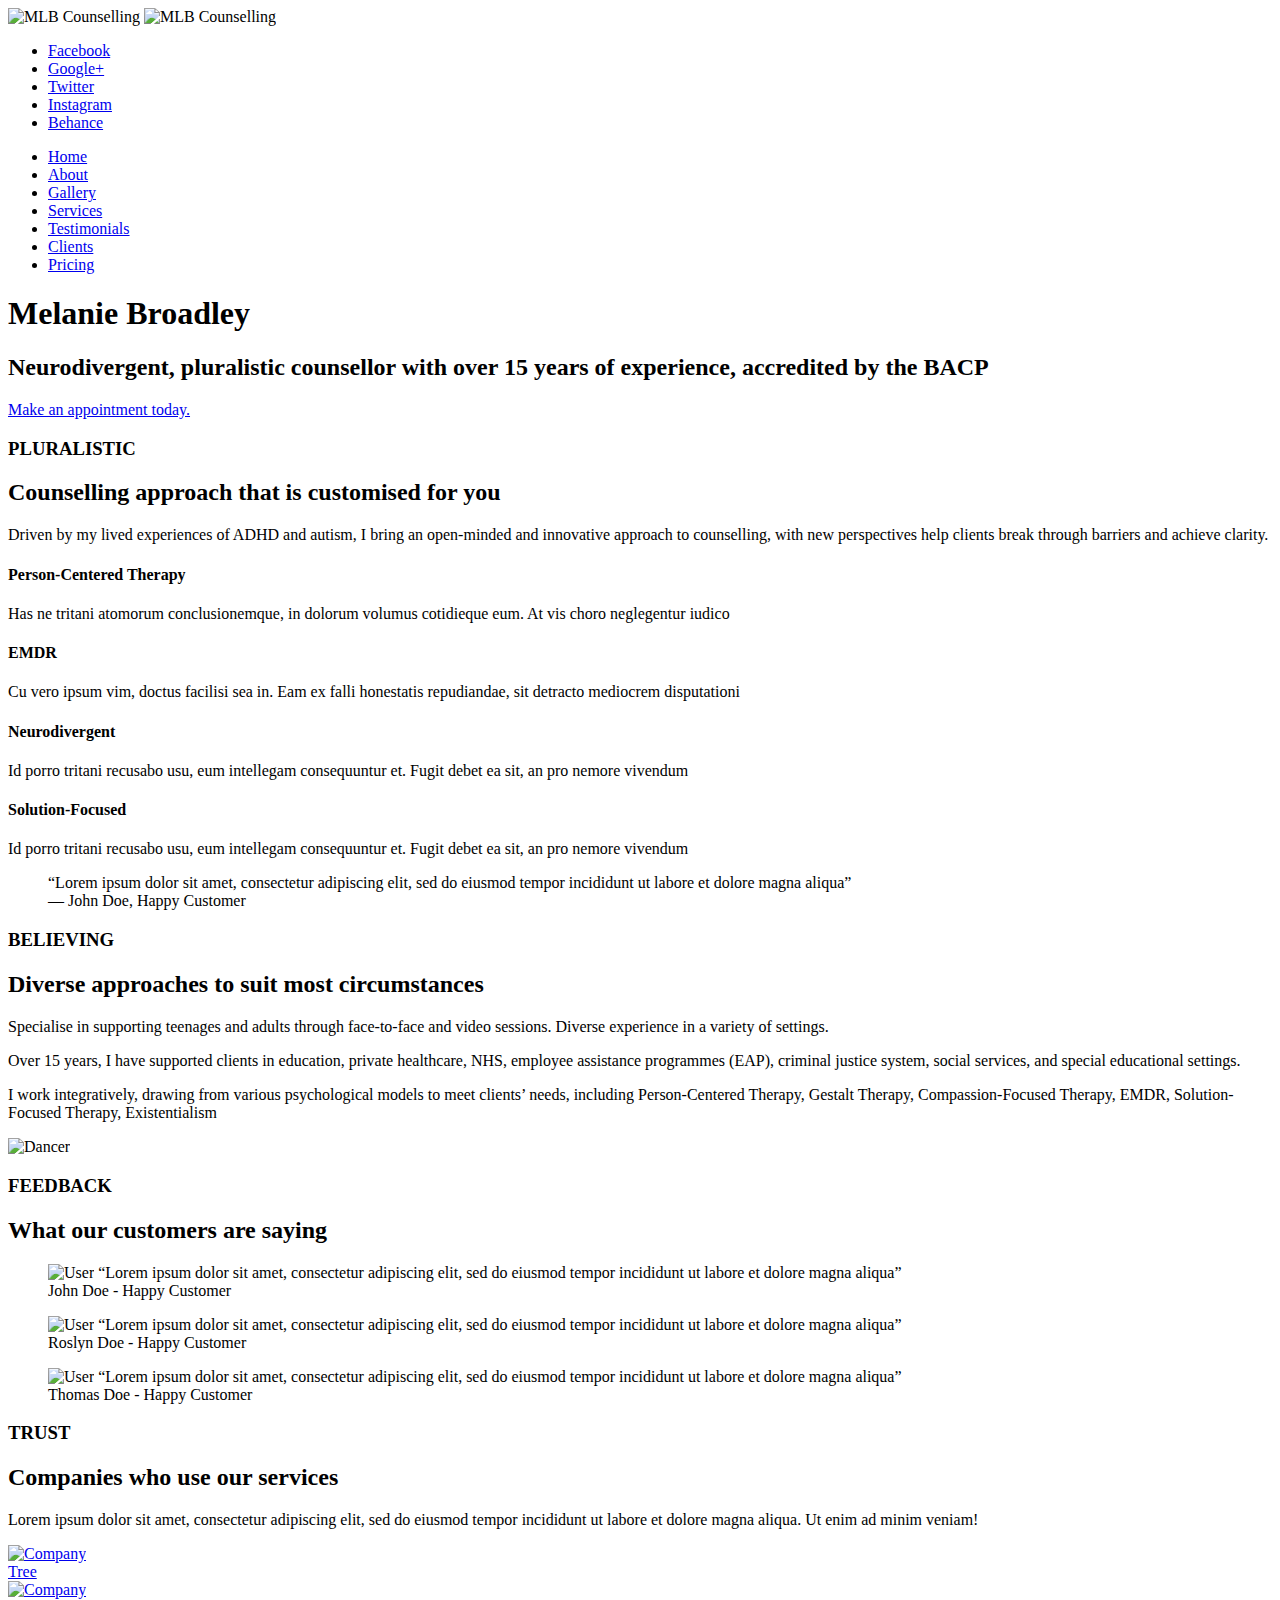
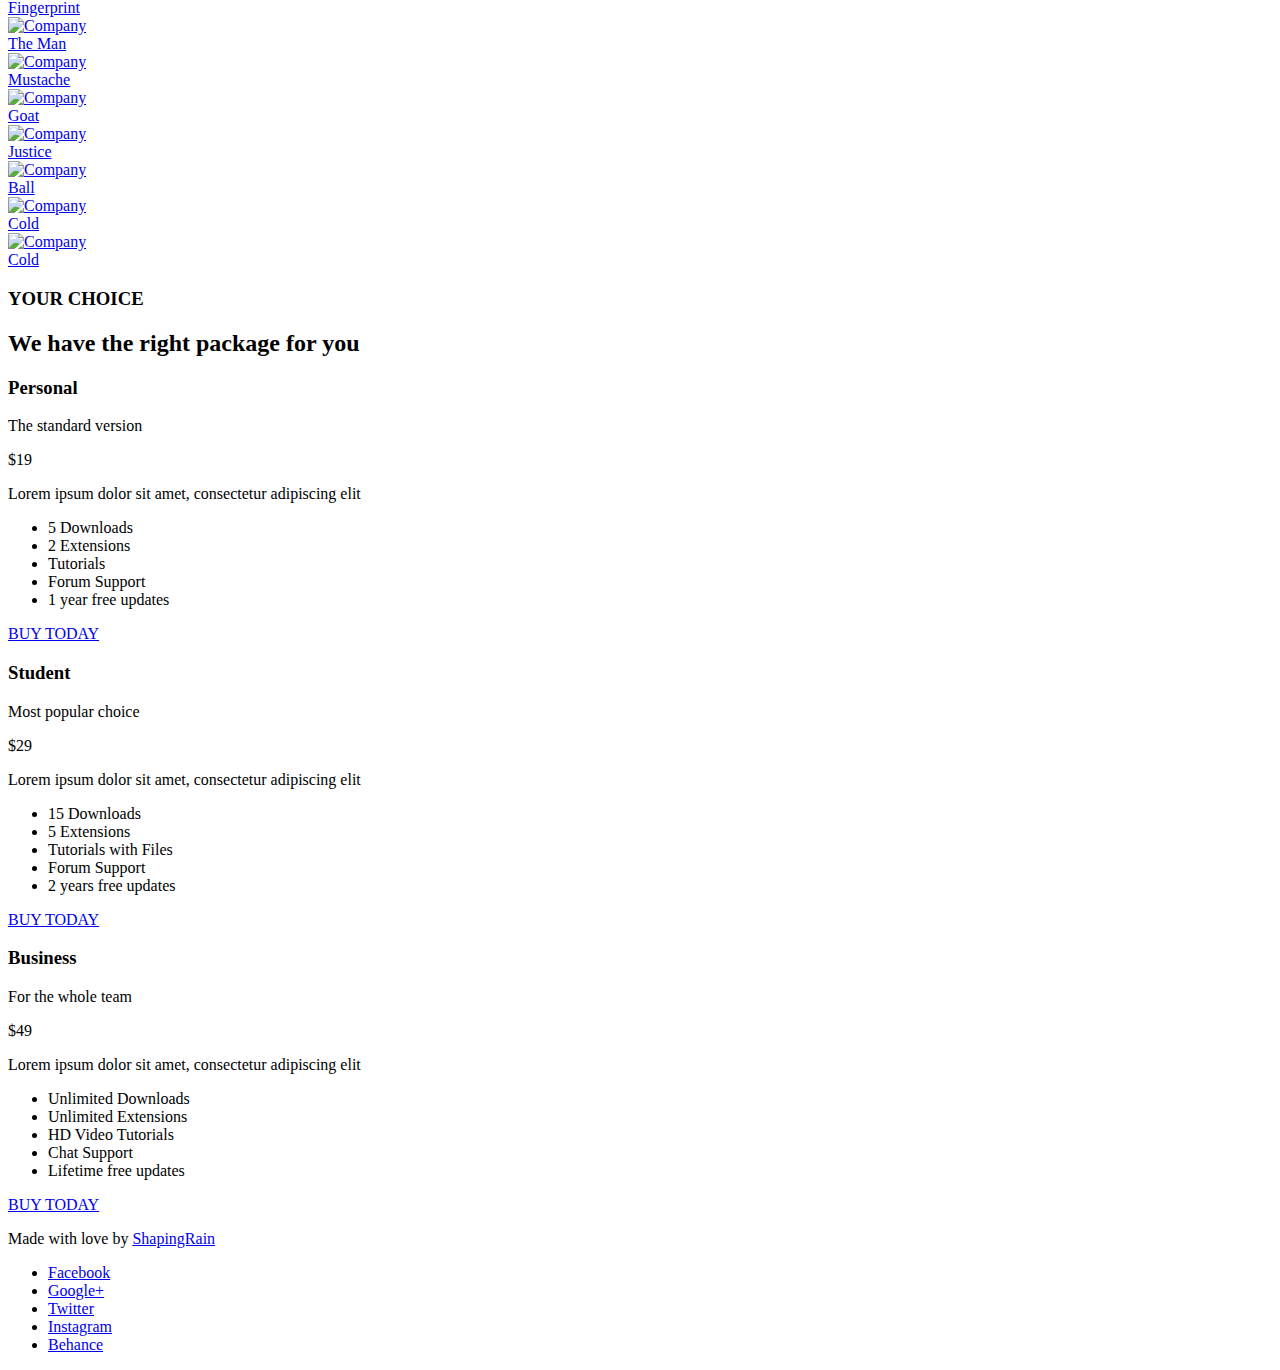
==== index.html @ de75fe45 "WIP" ====
<!DOCTYPE html>
<html>

<head lang="en">
  <meta charset="UTF-8">

  <!--Page Title-->
  <title>MLB - Pluralistic Counselling</title>

  <!--Meta Keywords and Description-->
  <meta name="keywords" content="">
  <meta name="description" content="">
  <meta name="viewport" content="width=device-width, initial-scale=1.0, user-scalable=no" />

  <!--Favicon-->
  <link rel="shortcut icon" href="images/favicon.ico" title="Favicon" />

  <!-- Main CSS Files -->
  <link rel="stylesheet" href="css/style.css">

  <!-- Namari Color CSS -->
  <link rel="stylesheet" href="css/namari-color.css">

  <!--Icon Fonts - Font Awesome Icons-->
  <link rel="stylesheet" href="css/font-awesome.min.css">

  <!-- Animate CSS-->
  <link href="css/animate.css" rel="stylesheet" type="text/css">

  <!--Google Webfonts-->
  <link href='https://fonts.googleapis.com/css?family=Open+Sans:400,300,600,700,800' rel='stylesheet' type='text/css'>
</head>

<body>

  <!-- Preloader -->
  <div id="preloader">
    <div id="status" class="la-ball-triangle-path">
      <div></div>
      <div></div>
      <div></div>
    </div>
  </div>
  <!--End of Preloader-->

  <div class="page-border" data-wow-duration="0.7s" data-wow-delay="0.2s">
    <div class="top-border wow fadeInDown animated" style="visibility: visible; animation-name: fadeInDown;"></div>
    <div class="right-border wow fadeInRight animated" style="visibility: visible; animation-name: fadeInRight;">
    </div>
    <div class="bottom-border wow fadeInUp animated" style="visibility: visible; animation-name: fadeInUp;"></div>
    <div class="left-border wow fadeInLeft animated" style="visibility: visible; animation-name: fadeInLeft;"></div>
  </div>

  <div id="wrapper">

    <header id="banner" class="scrollto clearfix" data-enllax-ratio=".5">
      <div id="header" class="nav-collapse">
        <div class="row clearfix">
          <div class="col-1">

            <!--Logo-->
            <div id="logo">

              <!--Logo that is shown on the banner-->
              <img src="images/logo.png" id="banner-logo" alt="MLB Counselling" />
              <!--End of Banner Logo-->

              <!--The Logo that is shown on the sticky Navigation Bar-->
              <img src="images/logo-2.png" id="navigation-logo" alt="MLB Counselling" />
              <!--End of Navigation Logo-->

            </div>
            <!--End of Logo-->

            <aside>

              <!--Social Icons in Header-->
              <ul class="social-icons">
                <li>
                  <a target="_blank" title="Facebook" href="https://www.facebook.com/username">
                    <i class="fa fa-facebook fa-1x"></i><span>Facebook</span>
                  </a>
                </li>
                <li>
                  <a target="_blank" title="Google+" href="http://google.com/+username">
                    <i class="fa fa-google-plus fa-1x"></i><span>Google+</span>
                  </a>
                </li>
                <li>
                  <a target="_blank" title="Twitter" href="http://www.twitter.com/username">
                    <i class="fa fa-twitter fa-1x"></i><span>Twitter</span>
                  </a>
                </li>
                <li>
                  <a target="_blank" title="Instagram" href="http://www.instagram.com/username">
                    <i class="fa fa-instagram fa-1x"></i><span>Instagram</span>
                  </a>
                </li>
                <li>
                  <a target="_blank" title="behance" href="http://www.behance.net">
                    <i class="fa fa-behance fa-1x"></i><span>Behance</span>
                  </a>
                </li>
              </ul>
              <!--End of Social Icons in Header-->

            </aside>

            <!--Main Navigation-->
            <nav id="nav-main">
              <ul>
                <li>
                  <a href="#banner">Home</a>
                </li>
                <li>
                  <a href="#about">About</a>
                </li>
                <li>
                  <a href="#gallery">Gallery</a>
                </li>
                <li>
                  <a href="#services">Services</a>
                </li>
                <li>
                  <a href="#testimonials">Testimonials</a>
                </li>
                <li>
                  <a href="#clients">Clients</a>
                </li>
                <li>
                  <a href="#pricing">Pricing</a>
                </li>
              </ul>
            </nav>
            <!--End of Main Navigation-->

            <div id="nav-trigger"><span></span></div>
            <nav id="nav-mobile"></nav>

          </div>
        </div>
      </div><!--End of Header-->

      <!--Banner Content-->
      <div id="banner-content" class="row clearfix">

        <div class="col-38">

          <div class="section-heading">
            <h1>Melanie Broadley</h1>
            <h2>Neurodivergent, pluralistic counsellor with over 15 years of experience, 
                accredited by the BACP </h2>
          </div>

          <!--Call to Action-->
          <a href="#" class="button">Make an appointment today.</a>
          <!--End Call to Action-->

        </div>

      </div><!--End of Row-->
    </header>

    <!--Main Content Area-->
    <main id="content">

      <!--Introduction-->
      <section id="about" class="introduction scrollto">

        <div class="row clearfix">

          <div class="col-3">
            <div class="section-heading">
              <h3>PLURALISTIC</h3>
              <h2 class="section-title">Counselling approach that is customised for you</h2>
              <p class="section-subtitle">Driven by my lived experiences of ADHD and autism, 
                I bring an open-minded and innovative approach to counselling, 
                with new perspectives help clients break through barriers and achieve clarity.</p>
            </div>

          </div>

          <div class="col-2-3">
            <!--Icon Block-->
            <div class="col-2 icon-block icon-top wow fadeInUp" data-wow-delay="0.1s">
              <!--Icon-->
              <div class="icon">
                <i class="fa fa-html5 fa-2x"></i>
              </div>
              <!--Icon Block Description-->
              <div class="icon-block-description">
                <h4>Person-Centered Therapy</h4>
                <p>Has ne tritani atomorum conclusionemque, in dolorum volumus cotidieque eum. At vis
                  choro
                  neglegentur iudico</p>
              </div>
            </div>
            <!--End of Icon Block-->

            <!--Icon Block-->
            <div class="col-2 icon-block icon-top wow fadeInUp" data-wow-delay="0.3s">
              <!--Icon-->
              <div class="icon">
                <i class="fa fa-bolt fa-2x"></i>
              </div>
              <!--Icon Block Description-->
              <div class="icon-block-description">
                <h4>EMDR</h4>
                <p>Cu vero ipsum vim, doctus facilisi sea in. Eam ex falli honestatis repudiandae, sit
                  detracto mediocrem disputationi</p>
              </div>
            </div>
            <!--End of Icon Block-->

            <!--Icon Block-->
            <div class="col-2 icon-block icon-top wow fadeInUp" data-wow-delay="0.5s">
              <!--Icon-->
              <div class="icon">
                <i class="fa fa-tablet fa-2x"></i>
              </div>
              <!--Icon Block Description-->
              <div class="icon-block-description">
                <h4>Neurodivergent</h4>
                <p>Id porro tritani recusabo usu, eum intellegam consequuntur et. Fugit debet ea sit, an
                  pro
                  nemore vivendum</p>
              </div>
            </div>
            <!--End of Icon Block-->

            <!--Icon Block-->
            <div class="col-2 icon-block icon-top wow fadeInUp" data-wow-delay="0.5s">
              <!--Icon-->
              <div class="icon">
                <i class="fa fa-rocket fa-2x"></i>
              </div>
              <!--Icon Block Description-->
              <div class="icon-block-description">
                <h4>Solution-Focused</h4>
                <p>Id porro tritani recusabo usu, eum intellegam consequuntur et. Fugit debet ea sit, an
                  pro
                  nemore vivendum</p>
              </div>
            </div>
            <!--End of Icon Block-->

          </div>

        </div>


      </section>
      <!--End of Introduction-->


      <!--Gallery
      <aside id="gallery" class="row text-center scrollto clearfix" data-featherlight-gallery
        data-featherlight-filter="a">

        <a href="images/gallery-images/gallery-image-1.jpg" data-featherlight="image" class="col-3 wow fadeIn"
          data-wow-delay="0.1s"><img src="images/gallery-images/gallery-image-1.jpg" alt="MLB Counselling" /></a>
        <a href="images/gallery-images/gallery-image-2.jpg" data-featherlight="image" class="col-3 wow fadeIn"
          data-wow-delay="0.3s"><img src="images/gallery-images/gallery-image-2.jpg" alt="MLB Counselling" /></a>
        <a href="images/gallery-images/gallery-image-3.jpg" data-featherlight="image" class="col-3 wow fadeIn"
          data-wow-delay="0.5s"><img src="images/gallery-images/gallery-image-3.jpg" alt="MLB Counselling" /></a>
        <a href="images/gallery-images/gallery-image-4.jpg" data-featherlight="image" class="col-3 wow fadeIn"
          data-wow-delay="1.1s"><img src="images/gallery-images/gallery-image-4.jpg" alt="MLB Counselling" /></a>
        <a href="images/gallery-images/gallery-image-5.jpg" data-featherlight="image" class="col-3 wow fadeIn"
          data-wow-delay="0.9s"><img src="images/gallery-images/gallery-image-5.jpg" alt="MLB Counselling" /></a>
        <a href="images/gallery-images/gallery-image-6.jpg" data-featherlight="image" class="col-3 wow fadeIn"
          data-wow-delay="0.7s"><img src="images/gallery-images/gallery-image-6.jpg" alt="MLB Counselling" /></a>

      </aside>
      End of Gallery-->


      <!--Content Section-->
      <div id="services" class="scrollto clearfix">

        <div class="row no-padding-bottom clearfix">


          <!--Content Left Side-->
          <div class="col-3">
            <!--User Testimonial-->
            <blockquote class="testimonial text-right bigtest">
              <q>Lorem ipsum dolor sit amet, consectetur adipiscing elit, sed do eiusmod tempor incididunt
                ut
                labore
                et dolore magna aliqua</q>
              <footer>— John Doe, Happy Customer</footer>
            </blockquote>
            <!-- End of Testimonial-->

          </div>
          <!--End Content Left Side-->

          <!--Content of the Right Side-->
          <div class="col-2-3">
            <div class="section-heading">
              <h3>BELIEVING</h3>
              <h2 class="section-title">Diverse approaches to suit most circumstances</h2>
              <p class="section-subtitle">
                Specialise in supporting teenages and adults through face-to-face and video sessions. 
                Diverse experience in a variety of settings. 
              </p>
            </div>
            <p>Over 15 years, I have supported clients in education, private healthcare, NHS, employee assistance programmes (EAP),
              criminal justice system, social services, and special educational settings. 
            </p>
            <p>
             I work integratively, drawing from various psychological models to meet clients’ needs, including 
             Person-Centered Therapy, Gestalt Therapy, Compassion-Focused Therapy, EMDR, 
             Solution-Focused Therapy, Existentialism
            </p>
            <!-- Just replace the Video ID "UYJ5IjBRlW8" with the ID of your video on YouTube (Found within the URL) 
            <a href="#" data-videoid="UYJ5IjBRlW8" data-videosite="youtube" class="button video link-lightbox">
              WATCH VIDEO <i class="fa fa-play" aria-hidden="true"></i>
            </a>
          </div>
          End Content Right Side-->

          <div class="col-3">
            <img src="images/dancer.jpg" alt="Dancer" />
          </div>

        </div>


      </div>
      <!--End of Content Section-->

      <!--Testimonials-->
      <aside id="testimonials" class="scrollto text-center" data-enllax-ratio=".2">

        <div class="row clearfix">

          <div class="section-heading">
            <h3>FEEDBACK</h3>
            <h2 class="section-title">What our customers are saying</h2>
          </div>

          <!--User Testimonial-->
          <blockquote class="col-3 testimonial classic">
            <img src="images/user-images/user-1.jpg" alt="User" />
            <q>Lorem ipsum dolor sit amet, consectetur adipiscing elit, sed do eiusmod tempor incididunt ut
              labore
              et dolore magna aliqua</q>
            <footer>John Doe - Happy Customer</footer>
          </blockquote>
          <!-- End of Testimonial-->

          <!--User Testimonial-->
          <blockquote class="col-3 testimonial classic">
            <img src="images/user-images/user-2.jpg" alt="User" />
            <q>Lorem ipsum dolor sit amet, consectetur adipiscing elit, sed do eiusmod tempor incididunt ut
              labore
              et dolore magna aliqua</q>
            <footer>Roslyn Doe - Happy Customer</footer>
          </blockquote>
          <!-- End of Testimonial-->

          <!--User Testimonial-->
          <blockquote class="col-3 testimonial classic">
            <img src="images/user-images/user-3.jpg" alt="User" />
            <q>Lorem ipsum dolor sit amet, consectetur adipiscing elit, sed do eiusmod tempor incididunt ut
              labore
              et dolore magna aliqua</q>
            <footer>Thomas Doe - Happy Customer</footer>
          </blockquote>
          <!-- End of Testimonial-->

        </div>

      </aside>
      <!--End of Testimonials-->

      <!--Clients-->
      <section id="clients" class="scrollto clearfix">
        <div class="row clearfix">

          <div class="col-3">

            <div class="section-heading">
              <h3>TRUST</h3>
              <h2 class="section-title">Companies who use our services</h2>
              <p class="section-subtitle">Lorem ipsum dolor sit amet, consectetur adipiscing elit, sed do
                eiusmod
                tempor incididunt ut labore et dolore magna aliqua. Ut enim ad minim veniam!</p>
            </div>

          </div>

          <div class="col-2-3">

            <a href="#" class="col-3">
              <img src="images/company-images/company-logo1.png" alt="Company" />
              <div class="client-overlay"><span>Tree</span></div>
            </a>
            <a href="#" class="col-3">
              <img src="images/company-images/company-logo2.png" alt="Company" />
              <div class="client-overlay"><span>Fingerprint</span></div>
            </a>
            <a href="#" class="col-3">
              <img src="images/company-images/company-logo3.png" alt="Company" />
              <div class="client-overlay"><span>The Man</span></div>
            </a>
            <a href="#" class="col-3">
              <img src="images/company-images/company-logo4.png" alt="Company" />
              <div class="client-overlay"><span>Mustache</span></div>
            </a>
            <a href="#" class="col-3">
              <img src="images/company-images/company-logo5.png" alt="Company" />
              <div class="client-overlay"><span>Goat</span></div>
            </a>
            <a href="#" class="col-3">
              <img src="images/company-images/company-logo6.png" alt="Company" />
              <div class="client-overlay"><span>Justice</span></div>
            </a>
            <a href="#" class="col-3">
              <img src="images/company-images/company-logo7.png" alt="Company" />
              <div class="client-overlay"><span>Ball</span></div>
            </a>
            <a href="#" class="col-3">
              <img src="images/company-images/company-logo8.png" alt="Company" />
              <div class="client-overlay"><span>Cold</span></div>
            </a>

            <a href="#" class="col-3">
              <img src="images/company-images/company-logo9.png" alt="Company" />
              <div class="client-overlay"><span>Cold</span></div>
            </a>

          </div>

        </div>
      </section>
      <!--End of Clients-->

      <!--Pricing Tables-->
      <section id="pricing" class="secondary-color text-center scrollto clearfix ">
        <div class="row clearfix">

          <div class="section-heading">
            <h3>YOUR CHOICE</h3>
            <h2 class="section-title">We have the right package for you</h2>
          </div>

          <!--Pricing Block-->
          <div class="pricing-block col-3 wow fadeInUp" data-wow-delay="0.4s">
            <div class="pricing-block-content">
              <h3>Personal</h3>
              <p class="pricing-sub">The standard version</p>
              <div class="pricing">
                <div class="price"><span>$</span>19</div>
                <p>Lorem ipsum dolor sit amet, consectetur adipiscing elit</p>
              </div>
              <ul>
                <li>5 Downloads</li>
                <li>2 Extensions</li>
                <li>Tutorials</li>
                <li>Forum Support</li>
                <li>1 year free updates</li>
              </ul>
              <a href="#" class="button">BUY TODAY</a>
            </div>
          </div>
          <!--End Pricing Block-->

          <!--Pricing Block-->
          <div class="pricing-block featured col-3 wow fadeInUp" data-wow-delay="0.6s">
            <div class="pricing-block-content">
              <h3>Student</h3>
              <p class="pricing-sub">Most popular choice</p>
              <div class="pricing">
                <div class="price"><span>$</span>29</div>
                <p>Lorem ipsum dolor sit amet, consectetur adipiscing elit</p>
              </div>
              <ul>
                <li>15 Downloads</li>
                <li>5 Extensions</li>
                <li>Tutorials with Files</li>
                <li>Forum Support</li>
                <li>2 years free updates</li>
              </ul>
              <a href="#" class="button">BUY TODAY</a>
            </div>
          </div>
          <!--End Pricing Block-->

          <!--Pricing Block-->
          <div class="pricing-block col-3 wow fadeInUp" data-wow-delay="0.8s">
            <div class="pricing-block-content">
              <h3>Business</h3>
              <p class="pricing-sub">For the whole team</p>
              <div class="pricing">
                <div class="price"><span>$</span>49</div>
                <p>Lorem ipsum dolor sit amet, consectetur adipiscing elit</p>
              </div>
              <ul>
                <li>Unlimited Downloads</li>
                <li>Unlimited Extensions</li>
                <li>HD Video Tutorials</li>
                <li>Chat Support</li>
                <li>Lifetime free updates</li>
              </ul>
              <a href="#" class="button">BUY TODAY</a>
            </div>
          </div>
          <!--End Pricing Block-->

        </div>
      </section>
      <!--End of Pricing Tables-->

    </main>
    <!--End Main Content Area-->


    <!--Footer-->
    <footer id="landing-footer" class="clearfix">
      <div class="row clearfix">

        <p id="copyright" class="col-2">Made with love by <a href="https://www.shapingrain.com">ShapingRain</a>
        </p>

        <!--Social Icons in Footer-->
        <ul class="col-2 social-icons">
          <li>
            <a target="_blank" title="Facebook" href="https://www.facebook.com/username">
              <i class="fa fa-facebook fa-1x"></i><span>Facebook</span>
            </a>
          </li>
          <li>
            <a target="_blank" title="Google+" href="http://google.com/+username">
              <i class="fa fa-google-plus fa-1x"></i><span>Google+</span>
            </a>
          </li>
          <li>
            <a target="_blank" title="Twitter" href="http://www.twitter.com/username">
              <i class="fa fa-twitter fa-1x"></i><span>Twitter</span>
            </a>
          </li>
          <li>
            <a target="_blank" title="Instagram" href="http://www.instagram.com/username">
              <i class="fa fa-instagram fa-1x"></i><span>Instagram</span>
            </a>
          </li>
          <li>
            <a target="_blank" title="behance" href="http://www.behance.net">
              <i class="fa fa-behance fa-1x"></i><span>Behance</span>
            </a>
          </li>
        </ul>
        <!--End of Social Icons in Footer-->
      </div>
    </footer>
    <!--End of Footer-->

  </div>

  <!-- Include JavaScript resources -->
  <script src="js/jquery.1.8.3.min.js"></script>
  <script src="js/wow.min.js"></script>
  <script src="js/featherlight.min.js"></script>
  <script src="js/featherlight.gallery.min.js"></script>
  <script src="js/jquery.enllax.min.js"></script>
  <script src="js/jquery.scrollUp.min.js"></script>
  <script src="js/jquery.easing.min.js"></script>
  <script src="js/jquery.stickyNavbar.min.js"></script>
  <script src="js/jquery.waypoints.min.js"></script>
  <script src="js/images-loaded.min.js"></script>
  <script src="js/lightbox.min.js"></script>
  <script src="js/site.js"></script>


</body>

</html>
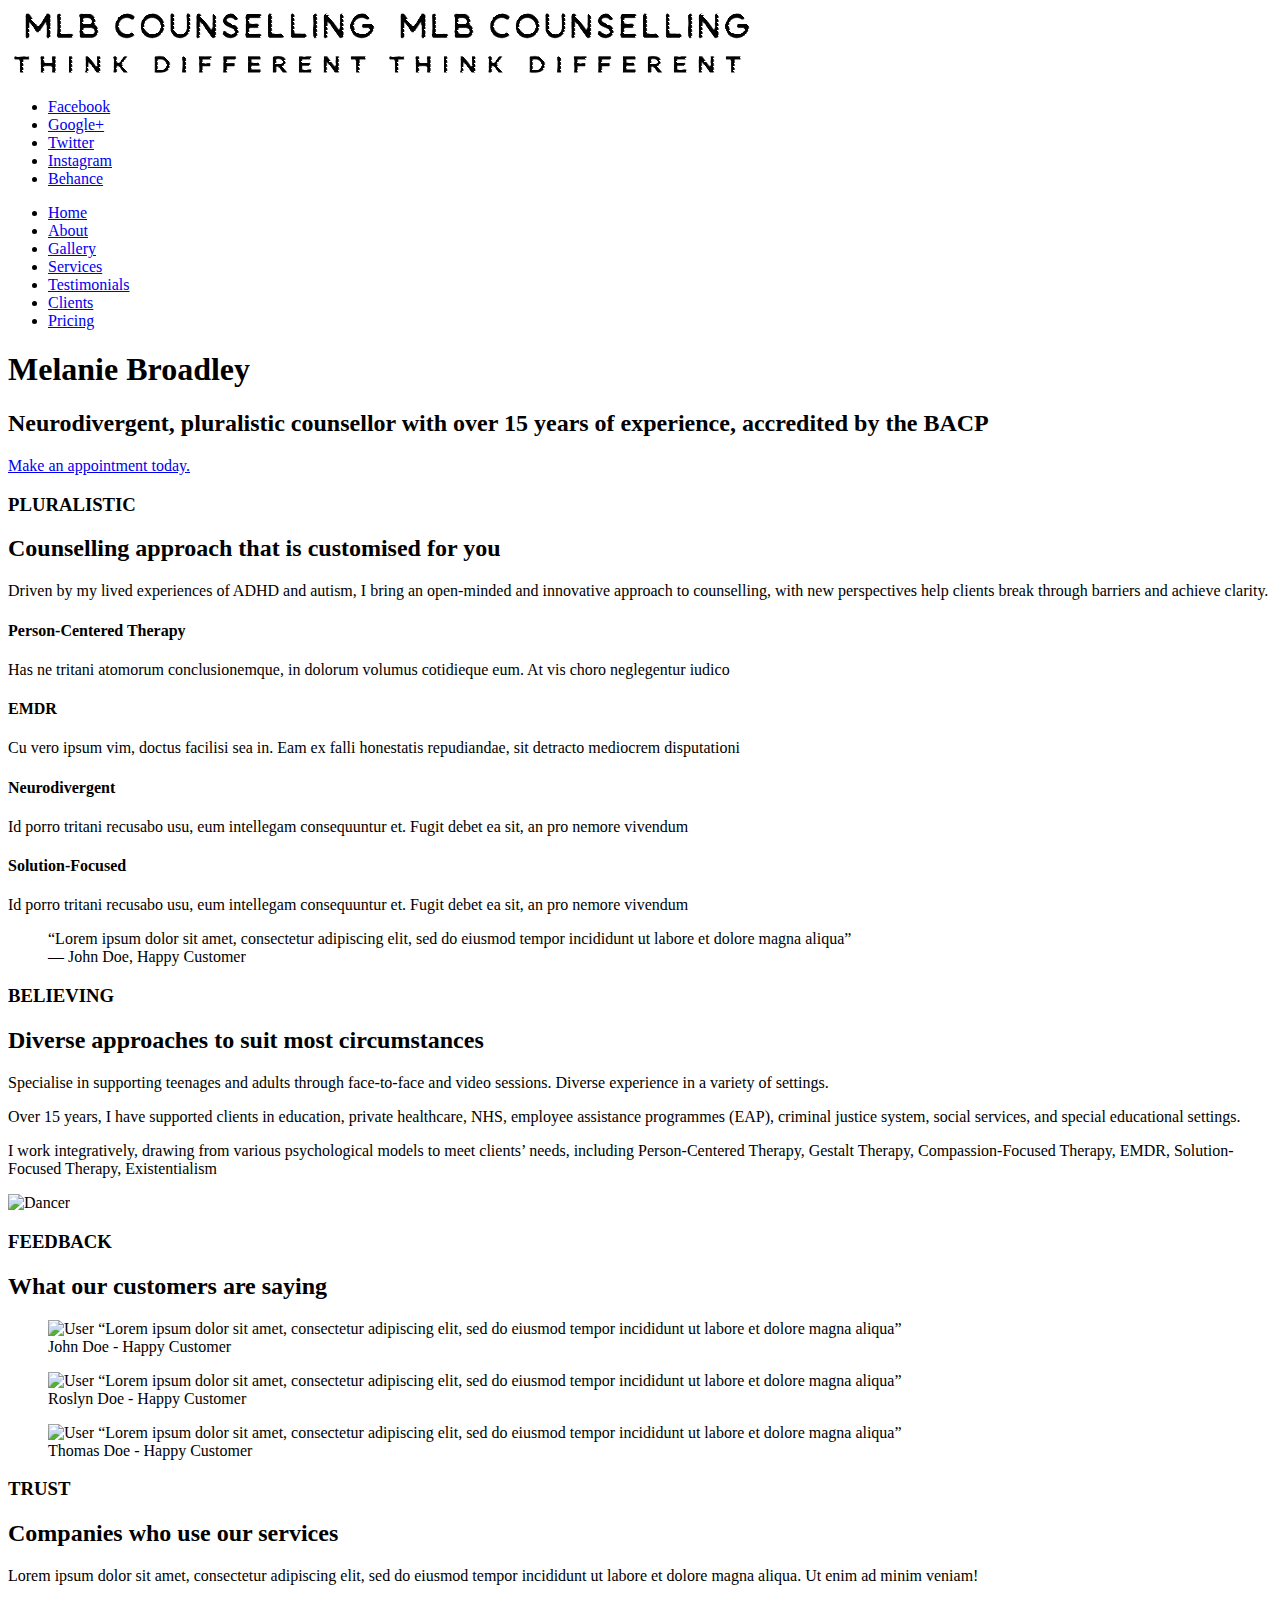
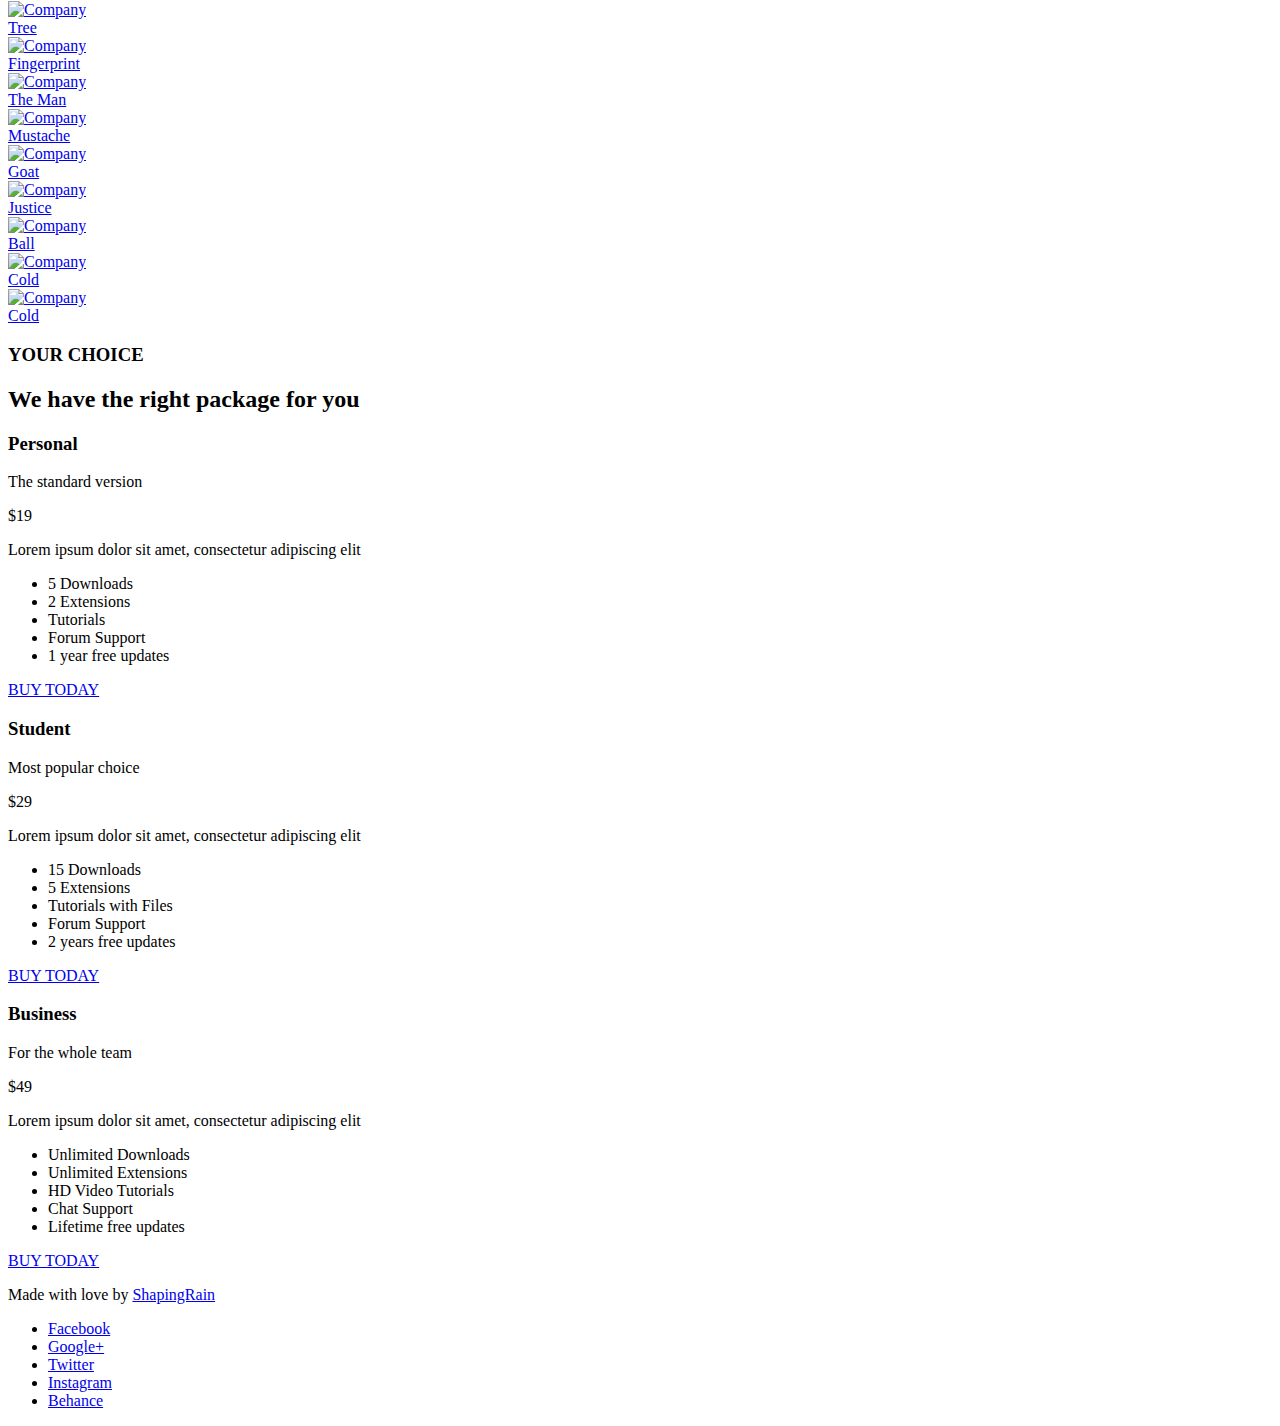
==== commit 505a4944: "Add new logo" ====
--- a/index.html
+++ b/index.html
@@ -62,11 +62,11 @@
             <div id="logo">
 
               <!--Logo that is shown on the banner-->
-              <img src="images/logo.png" id="banner-logo" alt="MLB Counselling" />
+              <img src="images/logo-3.png" id="banner-logo" alt="MLB Counselling" />
               <!--End of Banner Logo-->
 
               <!--The Logo that is shown on the sticky Navigation Bar-->
-              <img src="images/logo-2.png" id="navigation-logo" alt="MLB Counselling" />
+              <img src="images/logo-3.png" id="navigation-logo" alt="MLB Counselling" />
               <!--End of Navigation Logo-->
 
             </div>
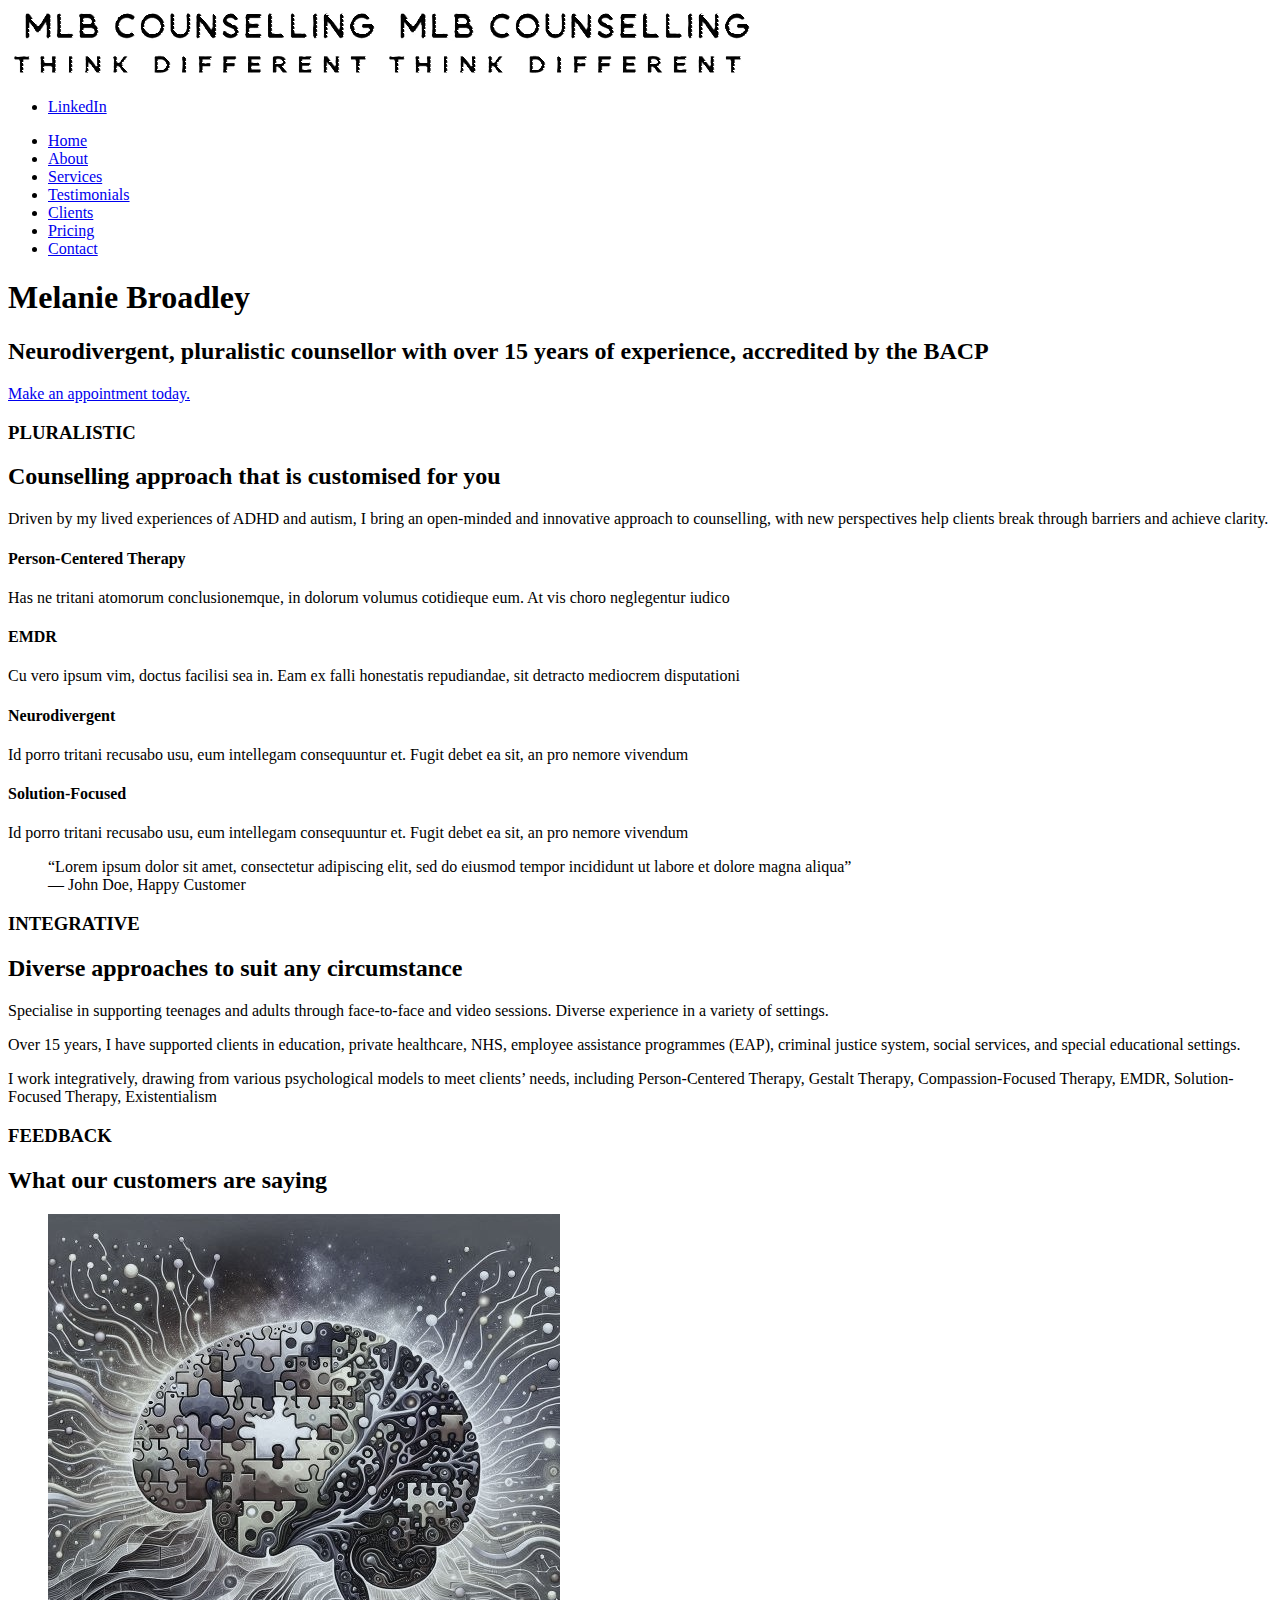
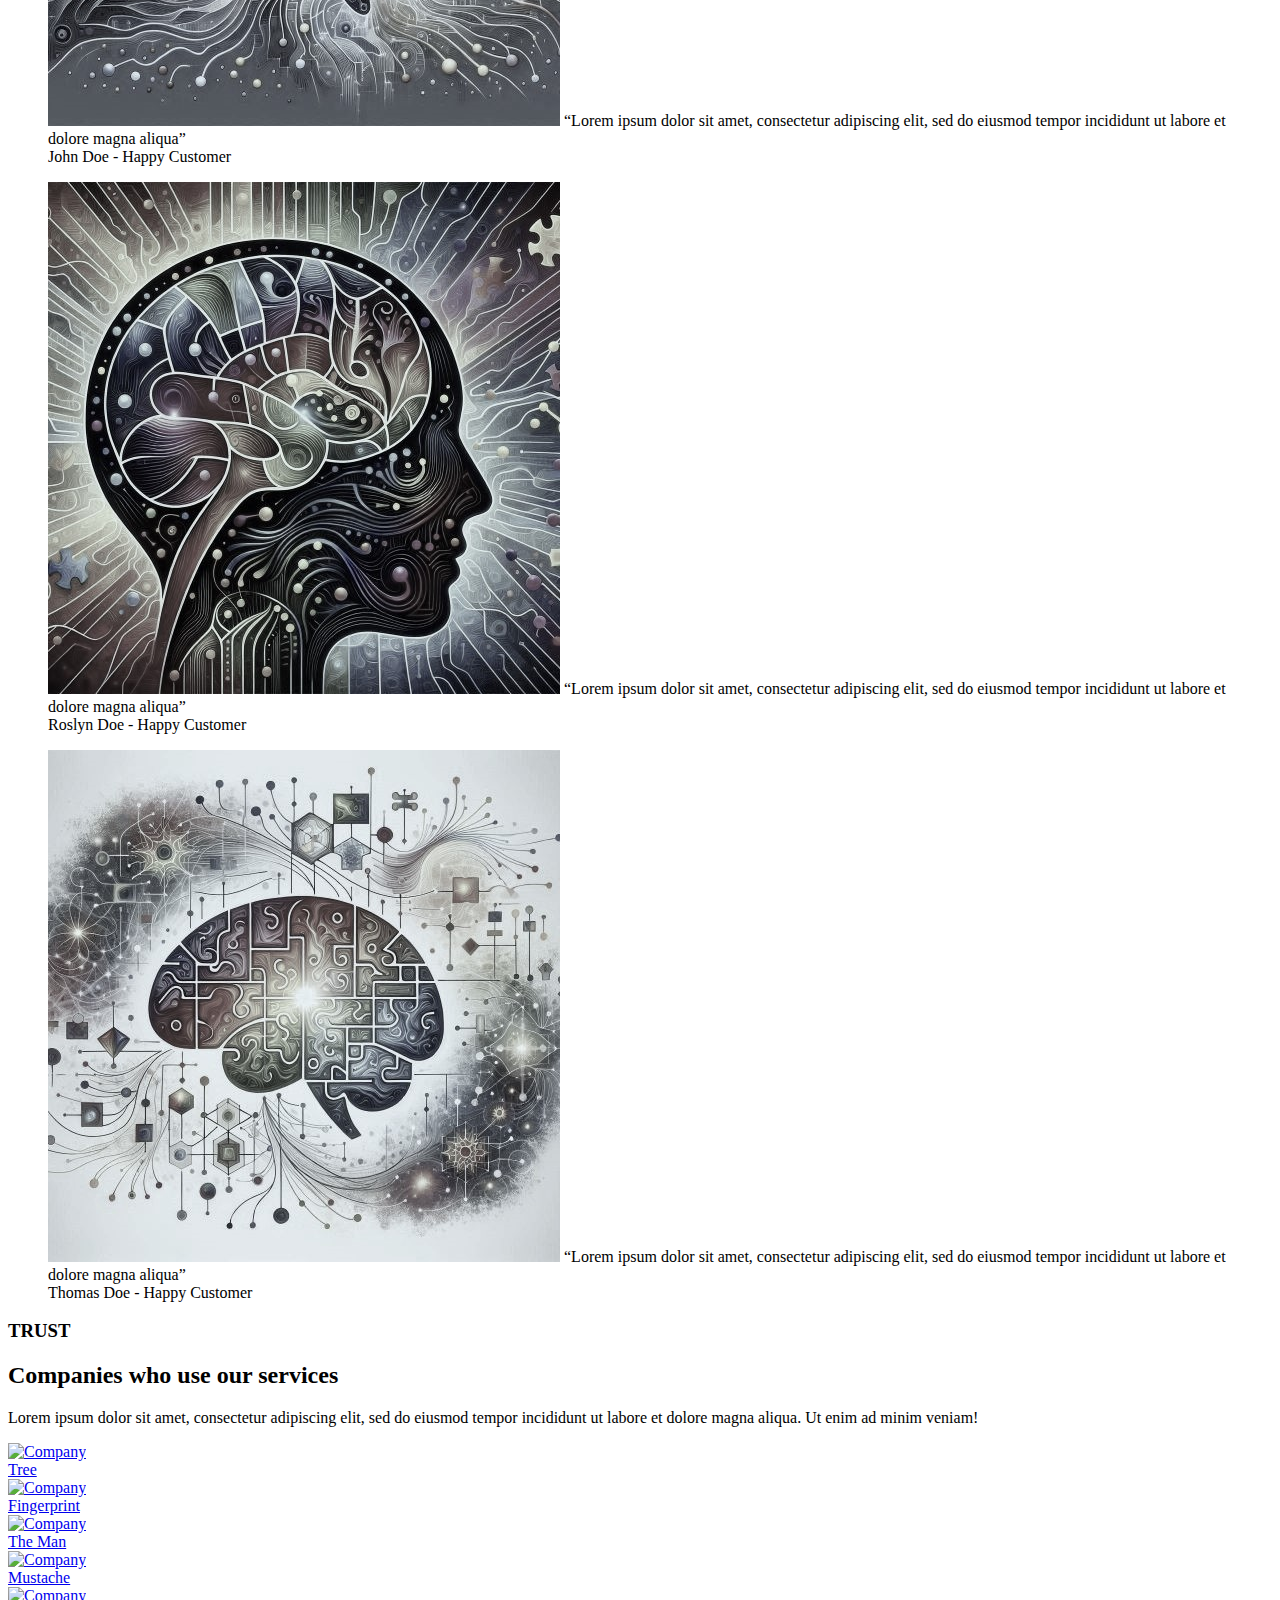
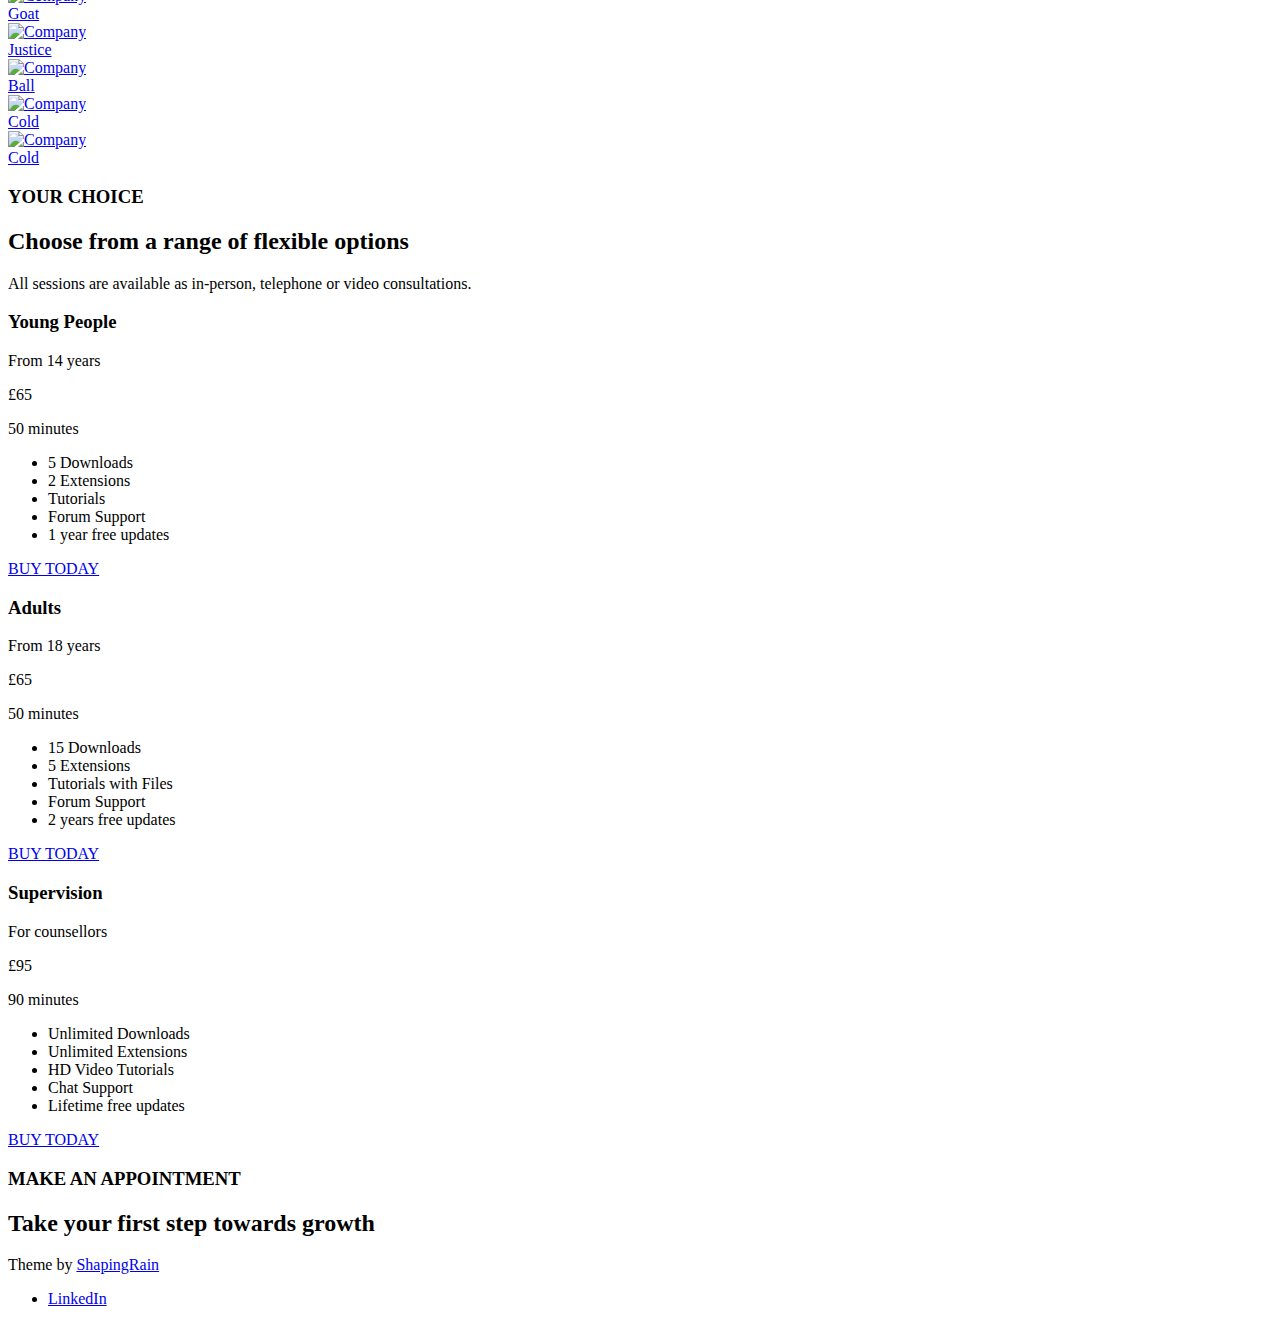
==== commit 978bb761: "Update images" ====
--- a/index.html
+++ b/index.html
@@ -77,30 +77,11 @@
               <!--Social Icons in Header-->
               <ul class="social-icons">
                 <li>
-                  <a target="_blank" title="Facebook" href="https://www.facebook.com/username">
-                    <i class="fa fa-facebook fa-1x"></i><span>Facebook</span>
+                  <a target="_blank" title="LinkedIn" href="https://www.linkedin.com/in/melbroadley/">
+                    <i class="fa fa-linkedin fa-1x"></i><span>LinkedIn</span>
                   </a>
                 </li>
-                <li>
-                  <a target="_blank" title="Google+" href="http://google.com/+username">
-                    <i class="fa fa-google-plus fa-1x"></i><span>Google+</span>
-                  </a>
-                </li>
-                <li>
-                  <a target="_blank" title="Twitter" href="http://www.twitter.com/username">
-                    <i class="fa fa-twitter fa-1x"></i><span>Twitter</span>
-                  </a>
-                </li>
-                <li>
-                  <a target="_blank" title="Instagram" href="http://www.instagram.com/username">
-                    <i class="fa fa-instagram fa-1x"></i><span>Instagram</span>
-                  </a>
-                </li>
-                <li>
-                  <a target="_blank" title="behance" href="http://www.behance.net">
-                    <i class="fa fa-behance fa-1x"></i><span>Behance</span>
-                  </a>
-                </li>
+
               </ul>
               <!--End of Social Icons in Header-->
 
@@ -116,9 +97,6 @@
                   <a href="#about">About</a>
                 </li>
                 <li>
-                  <a href="#gallery">Gallery</a>
-                </li>
-                <li>
                   <a href="#services">Services</a>
                 </li>
                 <li>
@@ -129,6 +107,9 @@
                 </li>
                 <li>
                   <a href="#pricing">Pricing</a>
+                </li>
+                <li>
+                  <a href="#contact">Contact</a>
                 </li>
               </ul>
             </nav>
@@ -148,8 +129,8 @@
 
           <div class="section-heading">
             <h1>Melanie Broadley</h1>
-            <h2>Neurodivergent, pluralistic counsellor with over 15 years of experience, 
-                accredited by the BACP </h2>
+            <h2>Neurodivergent, pluralistic counsellor with over 15 years of experience,
+              accredited by the BACP </h2>
           </div>
 
           <!--Call to Action-->
@@ -173,8 +154,8 @@
             <div class="section-heading">
               <h3>PLURALISTIC</h3>
               <h2 class="section-title">Counselling approach that is customised for you</h2>
-              <p class="section-subtitle">Driven by my lived experiences of ADHD and autism, 
-                I bring an open-minded and innovative approach to counselling, 
+              <p class="section-subtitle">Driven by my lived experiences of ADHD and autism,
+                I bring an open-minded and innovative approach to counselling,
                 with new perspectives help clients break through barriers and achieve clarity.</p>
             </div>
 
@@ -276,10 +257,7 @@
 
       <!--Content Section-->
       <div id="services" class="scrollto clearfix">
-
         <div class="row no-padding-bottom clearfix">
-
-
           <!--Content Left Side-->
           <div class="col-3">
             <!--User Testimonial-->
@@ -298,20 +276,21 @@
           <!--Content of the Right Side-->
           <div class="col-2-3">
             <div class="section-heading">
-              <h3>BELIEVING</h3>
-              <h2 class="section-title">Diverse approaches to suit most circumstances</h2>
+              <h3>INTEGRATIVE</h3>
+              <h2 class="section-title">Diverse approaches to suit any circumstance</h2>
               <p class="section-subtitle">
-                Specialise in supporting teenages and adults through face-to-face and video sessions. 
-                Diverse experience in a variety of settings. 
+                Specialise in supporting teenages and adults through face-to-face and video sessions.
+                Diverse experience in a variety of settings.
               </p>
             </div>
-            <p>Over 15 years, I have supported clients in education, private healthcare, NHS, employee assistance programmes (EAP),
-              criminal justice system, social services, and special educational settings. 
+            <p>Over 15 years, I have supported clients in education, private healthcare, NHS, employee assistance
+              programmes (EAP),
+              criminal justice system, social services, and special educational settings.
             </p>
             <p>
-             I work integratively, drawing from various psychological models to meet clients’ needs, including 
-             Person-Centered Therapy, Gestalt Therapy, Compassion-Focused Therapy, EMDR, 
-             Solution-Focused Therapy, Existentialism
+              I work integratively, drawing from various psychological models to meet clients’ needs, including
+              Person-Centered Therapy, Gestalt Therapy, Compassion-Focused Therapy, EMDR,
+              Solution-Focused Therapy, Existentialism
             </p>
             <!-- Just replace the Video ID "UYJ5IjBRlW8" with the ID of your video on YouTube (Found within the URL) 
             <a href="#" data-videoid="UYJ5IjBRlW8" data-videosite="youtube" class="button video link-lightbox">
@@ -319,199 +298,210 @@
             </a>
           </div>
           End Content Right Side-->
-
-          <div class="col-3">
-            <img src="images/dancer.jpg" alt="Dancer" />
-          </div>
-
+            <!-- 
+            <div class="col-3">
+              <img src="images/dancer.jpg" alt="Dancer" />
+            </div> -->
+          </div>
         </div>
-
-
-      </div>
-      <!--End of Content Section-->
-
-      <!--Testimonials-->
-      <aside id="testimonials" class="scrollto text-center" data-enllax-ratio=".2">
-
-        <div class="row clearfix">
-
-          <div class="section-heading">
-            <h3>FEEDBACK</h3>
-            <h2 class="section-title">What our customers are saying</h2>
-          </div>
-
-          <!--User Testimonial-->
-          <blockquote class="col-3 testimonial classic">
-            <img src="images/user-images/user-1.jpg" alt="User" />
-            <q>Lorem ipsum dolor sit amet, consectetur adipiscing elit, sed do eiusmod tempor incididunt ut
-              labore
-              et dolore magna aliqua</q>
-            <footer>John Doe - Happy Customer</footer>
-          </blockquote>
-          <!-- End of Testimonial-->
-
-          <!--User Testimonial-->
-          <blockquote class="col-3 testimonial classic">
-            <img src="images/user-images/user-2.jpg" alt="User" />
-            <q>Lorem ipsum dolor sit amet, consectetur adipiscing elit, sed do eiusmod tempor incididunt ut
-              labore
-              et dolore magna aliqua</q>
-            <footer>Roslyn Doe - Happy Customer</footer>
-          </blockquote>
-          <!-- End of Testimonial-->
-
-          <!--User Testimonial-->
-          <blockquote class="col-3 testimonial classic">
-            <img src="images/user-images/user-3.jpg" alt="User" />
-            <q>Lorem ipsum dolor sit amet, consectetur adipiscing elit, sed do eiusmod tempor incididunt ut
-              labore
-              et dolore magna aliqua</q>
-            <footer>Thomas Doe - Happy Customer</footer>
-          </blockquote>
-          <!-- End of Testimonial-->
-
-        </div>
-
-      </aside>
-      <!--End of Testimonials-->
-
-      <!--Clients-->
-      <section id="clients" class="scrollto clearfix">
-        <div class="row clearfix">
-
-          <div class="col-3">
+        <!--End of Content Section-->
+
+        <!--Testimonials-->
+        <aside id="testimonials" class="scrollto text-center" data-enllax-ratio=".2">
+
+          <div class="row clearfix">
 
             <div class="section-heading">
-              <h3>TRUST</h3>
-              <h2 class="section-title">Companies who use our services</h2>
-              <p class="section-subtitle">Lorem ipsum dolor sit amet, consectetur adipiscing elit, sed do
-                eiusmod
-                tempor incididunt ut labore et dolore magna aliqua. Ut enim ad minim veniam!</p>
-            </div>
-
-          </div>
-
-          <div class="col-2-3">
-
-            <a href="#" class="col-3">
-              <img src="images/company-images/company-logo1.png" alt="Company" />
-              <div class="client-overlay"><span>Tree</span></div>
-            </a>
-            <a href="#" class="col-3">
-              <img src="images/company-images/company-logo2.png" alt="Company" />
-              <div class="client-overlay"><span>Fingerprint</span></div>
-            </a>
-            <a href="#" class="col-3">
-              <img src="images/company-images/company-logo3.png" alt="Company" />
-              <div class="client-overlay"><span>The Man</span></div>
-            </a>
-            <a href="#" class="col-3">
-              <img src="images/company-images/company-logo4.png" alt="Company" />
-              <div class="client-overlay"><span>Mustache</span></div>
-            </a>
-            <a href="#" class="col-3">
-              <img src="images/company-images/company-logo5.png" alt="Company" />
-              <div class="client-overlay"><span>Goat</span></div>
-            </a>
-            <a href="#" class="col-3">
-              <img src="images/company-images/company-logo6.png" alt="Company" />
-              <div class="client-overlay"><span>Justice</span></div>
-            </a>
-            <a href="#" class="col-3">
-              <img src="images/company-images/company-logo7.png" alt="Company" />
-              <div class="client-overlay"><span>Ball</span></div>
-            </a>
-            <a href="#" class="col-3">
-              <img src="images/company-images/company-logo8.png" alt="Company" />
-              <div class="client-overlay"><span>Cold</span></div>
-            </a>
-
-            <a href="#" class="col-3">
-              <img src="images/company-images/company-logo9.png" alt="Company" />
-              <div class="client-overlay"><span>Cold</span></div>
-            </a>
-
-          </div>
-
-        </div>
-      </section>
-      <!--End of Clients-->
-
-      <!--Pricing Tables-->
-      <section id="pricing" class="secondary-color text-center scrollto clearfix ">
-        <div class="row clearfix">
-
-          <div class="section-heading">
-            <h3>YOUR CHOICE</h3>
-            <h2 class="section-title">We have the right package for you</h2>
-          </div>
-
-          <!--Pricing Block-->
-          <div class="pricing-block col-3 wow fadeInUp" data-wow-delay="0.4s">
-            <div class="pricing-block-content">
-              <h3>Personal</h3>
-              <p class="pricing-sub">The standard version</p>
-              <div class="pricing">
-                <div class="price"><span>$</span>19</div>
-                <p>Lorem ipsum dolor sit amet, consectetur adipiscing elit</p>
-              </div>
-              <ul>
-                <li>5 Downloads</li>
-                <li>2 Extensions</li>
-                <li>Tutorials</li>
-                <li>Forum Support</li>
-                <li>1 year free updates</li>
-              </ul>
-              <a href="#" class="button">BUY TODAY</a>
-            </div>
-          </div>
-          <!--End Pricing Block-->
-
-          <!--Pricing Block-->
-          <div class="pricing-block featured col-3 wow fadeInUp" data-wow-delay="0.6s">
-            <div class="pricing-block-content">
-              <h3>Student</h3>
-              <p class="pricing-sub">Most popular choice</p>
-              <div class="pricing">
-                <div class="price"><span>$</span>29</div>
-                <p>Lorem ipsum dolor sit amet, consectetur adipiscing elit</p>
-              </div>
-              <ul>
-                <li>15 Downloads</li>
-                <li>5 Extensions</li>
-                <li>Tutorials with Files</li>
-                <li>Forum Support</li>
-                <li>2 years free updates</li>
-              </ul>
-              <a href="#" class="button">BUY TODAY</a>
-            </div>
-          </div>
-          <!--End Pricing Block-->
-
-          <!--Pricing Block-->
-          <div class="pricing-block col-3 wow fadeInUp" data-wow-delay="0.8s">
-            <div class="pricing-block-content">
-              <h3>Business</h3>
-              <p class="pricing-sub">For the whole team</p>
-              <div class="pricing">
-                <div class="price"><span>$</span>49</div>
-                <p>Lorem ipsum dolor sit amet, consectetur adipiscing elit</p>
-              </div>
-              <ul>
-                <li>Unlimited Downloads</li>
-                <li>Unlimited Extensions</li>
-                <li>HD Video Tutorials</li>
-                <li>Chat Support</li>
-                <li>Lifetime free updates</li>
-              </ul>
-              <a href="#" class="button">BUY TODAY</a>
-            </div>
-          </div>
-          <!--End Pricing Block-->
-
-        </div>
-      </section>
-      <!--End of Pricing Tables-->
+              <h3>FEEDBACK</h3>
+              <h2 class="section-title">What our customers are saying</h2>
+            </div>
+
+            <!--User Testimonial-->
+            <blockquote class="col-3 testimonial classic">
+              <img src="images/user-images/mlb-1.jpg" alt="User" />
+              <q>Lorem ipsum dolor sit amet, consectetur adipiscing elit, sed do eiusmod tempor incididunt ut
+                labore
+                et dolore magna aliqua</q>
+              <footer>John Doe - Happy Customer</footer>
+            </blockquote>
+            <!-- End of Testimonial-->
+
+            <!--User Testimonial-->
+            <blockquote class="col-3 testimonial classic">
+              <img src="images/user-images/mlb-2.jpg" alt="User" />
+              <q>Lorem ipsum dolor sit amet, consectetur adipiscing elit, sed do eiusmod tempor incididunt ut
+                labore
+                et dolore magna aliqua</q>
+              <footer>Roslyn Doe - Happy Customer</footer>
+            </blockquote>
+            <!-- End of Testimonial-->
+
+            <!--User Testimonial-->
+            <blockquote class="col-3 testimonial classic">
+              <img src="images/user-images/mlb-3.jpg" alt="User" />
+              <q>Lorem ipsum dolor sit amet, consectetur adipiscing elit, sed do eiusmod tempor incididunt ut
+                labore
+                et dolore magna aliqua</q>
+              <footer>Thomas Doe - Happy Customer</footer>
+            </blockquote>
+            <!-- End of Testimonial-->
+
+          </div>
+
+        </aside>
+        <!--End of Testimonials-->
+
+        <!--Clients-->
+        <section id="clients" class="scrollto clearfix">
+          <div class="row clearfix">
+
+            <div class="col-3">
+
+              <div class="section-heading">
+                <h3>TRUST</h3>
+                <h2 class="section-title">Companies who use our services</h2>
+                <p class="section-subtitle">Lorem ipsum dolor sit amet, consectetur adipiscing elit, sed do
+                  eiusmod
+                  tempor incididunt ut labore et dolore magna aliqua. Ut enim ad minim veniam!</p>
+              </div>
+
+            </div>
+
+            <div class="col-2-3">
+
+              <a href="#" class="col-3">
+                <img src="images/company-images/company-logo1.png" alt="Company" />
+                <div class="client-overlay"><span>Tree</span></div>
+              </a>
+              <a href="#" class="col-3">
+                <img src="images/company-images/company-logo2.png" alt="Company" />
+                <div class="client-overlay"><span>Fingerprint</span></div>
+              </a>
+              <a href="#" class="col-3">
+                <img src="images/company-images/company-logo3.png" alt="Company" />
+                <div class="client-overlay"><span>The Man</span></div>
+              </a>
+              <a href="#" class="col-3">
+                <img src="images/company-images/company-logo4.png" alt="Company" />
+                <div class="client-overlay"><span>Mustache</span></div>
+              </a>
+              <a href="#" class="col-3">
+                <img src="images/company-images/company-logo5.png" alt="Company" />
+                <div class="client-overlay"><span>Goat</span></div>
+              </a>
+              <a href="#" class="col-3">
+                <img src="images/company-images/company-logo6.png" alt="Company" />
+                <div class="client-overlay"><span>Justice</span></div>
+              </a>
+              <a href="#" class="col-3">
+                <img src="images/company-images/company-logo7.png" alt="Company" />
+                <div class="client-overlay"><span>Ball</span></div>
+              </a>
+              <a href="#" class="col-3">
+                <img src="images/company-images/company-logo8.png" alt="Company" />
+                <div class="client-overlay"><span>Cold</span></div>
+              </a>
+
+              <a href="#" class="col-3">
+                <img src="images/company-images/company-logo9.png" alt="Company" />
+                <div class="client-overlay"><span>Cold</span></div>
+              </a>
+
+            </div>
+
+          </div>
+        </section>
+        <!--End of Clients-->
+
+        <!--Pricing Tables-->
+        <section id="pricing" class="secondary-color text-center scrollto clearfix ">
+          <div class="row clearfix">
+
+            <div class="section-heading">
+              <h3>YOUR CHOICE</h3>
+              <h2 class="section-title">Choose from a range of flexible options</h2>
+              <p>
+                All sessions are available as in-person, telephone or video consultations.
+              </p>
+            </div>
+
+            <!--Pricing Block-->
+            <div class="pricing-block col-3 wow fadeInUp" data-wow-delay="0.4s">
+              <div class="pricing-block-content">
+                <h3>Young People</h3>
+                <p class="pricing-sub">From 14 years</p>
+                <div class="pricing">
+                  <div class="price"><span>£</span>65</div>
+                  <p>50 minutes</p>
+                </div>
+                <ul>
+                  <li>5 Downloads</li>
+                  <li>2 Extensions</li>
+                  <li>Tutorials</li>
+                  <li>Forum Support</li>
+                  <li>1 year free updates</li>
+                </ul>
+                <a href="#" class="button">BUY TODAY</a>
+              </div>
+            </div>
+            <!--End Pricing Block-->
+
+            <!--Pricing Block-->
+            <div class="pricing-block featured col-3 wow fadeInUp" data-wow-delay="0.6s">
+              <div class="pricing-block-content">
+                <h3>Adults</h3>
+                <p class="pricing-sub">From 18 years</p>
+                <div class="pricing">
+                  <div class="price"><span>£</span>65</div>
+                  <p>50 minutes</p>
+                </div>
+                <ul>
+                  <li>15 Downloads</li>
+                  <li>5 Extensions</li>
+                  <li>Tutorials with Files</li>
+                  <li>Forum Support</li>
+                  <li>2 years free updates</li>
+                </ul>
+                <a href="#" class="button">BUY TODAY</a>
+              </div>
+            </div>
+            <!--End Pricing Block-->
+
+            <!--Pricing Block-->
+            <div class="pricing-block col-3 wow fadeInUp" data-wow-delay="0.8s">
+              <div class="pricing-block-content">
+                <h3>Supervision</h3>
+                <p class="pricing-sub">For counsellors</p>
+                <div class="pricing">
+                  <div class="price"><span>£</span>95</div>
+                  <p>90 minutes</p>
+                </div>
+                <ul>
+                  <li>Unlimited Downloads</li>
+                  <li>Unlimited Extensions</li>
+                  <li>HD Video Tutorials</li>
+                  <li>Chat Support</li>
+                  <li>Lifetime free updates</li>
+                </ul>
+                <a href="#" class="button">BUY TODAY</a>
+              </div>
+            </div>
+            <!--End Pricing Block-->
+
+          </div>
+        </section>
+        <!--End of Pricing Tables-->
+        <!--Contact section-->
+        <section id="contact" class="secondary-color text-center scrollto clearfix ">
+          <div class="row clearfix">
+
+            <div class="section-heading">
+              <h3>MAKE AN APPOINTMENT</h3>
+              <h2 class="section-title">Take your first step towards growth</h2>
+            </div>
+          </div>
+        </section>
+        <!--End of contact section -->
 
     </main>
     <!--End Main Content Area-->
@@ -521,34 +511,14 @@
     <footer id="landing-footer" class="clearfix">
       <div class="row clearfix">
 
-        <p id="copyright" class="col-2">Made with love by <a href="https://www.shapingrain.com">ShapingRain</a>
+        <p id="copyright" class="col-2">Theme by <a href="https://www.shapingrain.com">ShapingRain</a>
         </p>
 
         <!--Social Icons in Footer-->
         <ul class="col-2 social-icons">
           <li>
-            <a target="_blank" title="Facebook" href="https://www.facebook.com/username">
-              <i class="fa fa-facebook fa-1x"></i><span>Facebook</span>
-            </a>
-          </li>
-          <li>
-            <a target="_blank" title="Google+" href="http://google.com/+username">
-              <i class="fa fa-google-plus fa-1x"></i><span>Google+</span>
-            </a>
-          </li>
-          <li>
-            <a target="_blank" title="Twitter" href="http://www.twitter.com/username">
-              <i class="fa fa-twitter fa-1x"></i><span>Twitter</span>
-            </a>
-          </li>
-          <li>
-            <a target="_blank" title="Instagram" href="http://www.instagram.com/username">
-              <i class="fa fa-instagram fa-1x"></i><span>Instagram</span>
-            </a>
-          </li>
-          <li>
-            <a target="_blank" title="behance" href="http://www.behance.net">
-              <i class="fa fa-behance fa-1x"></i><span>Behance</span>
+            <a target="_blank" title="LinkedIn" href="https://www.linkedin.com/in/melbroadley/">
+              <i class="fa fa-linkedin fa-1x"></i><span>LinkedIn</span>
             </a>
           </li>
         </ul>
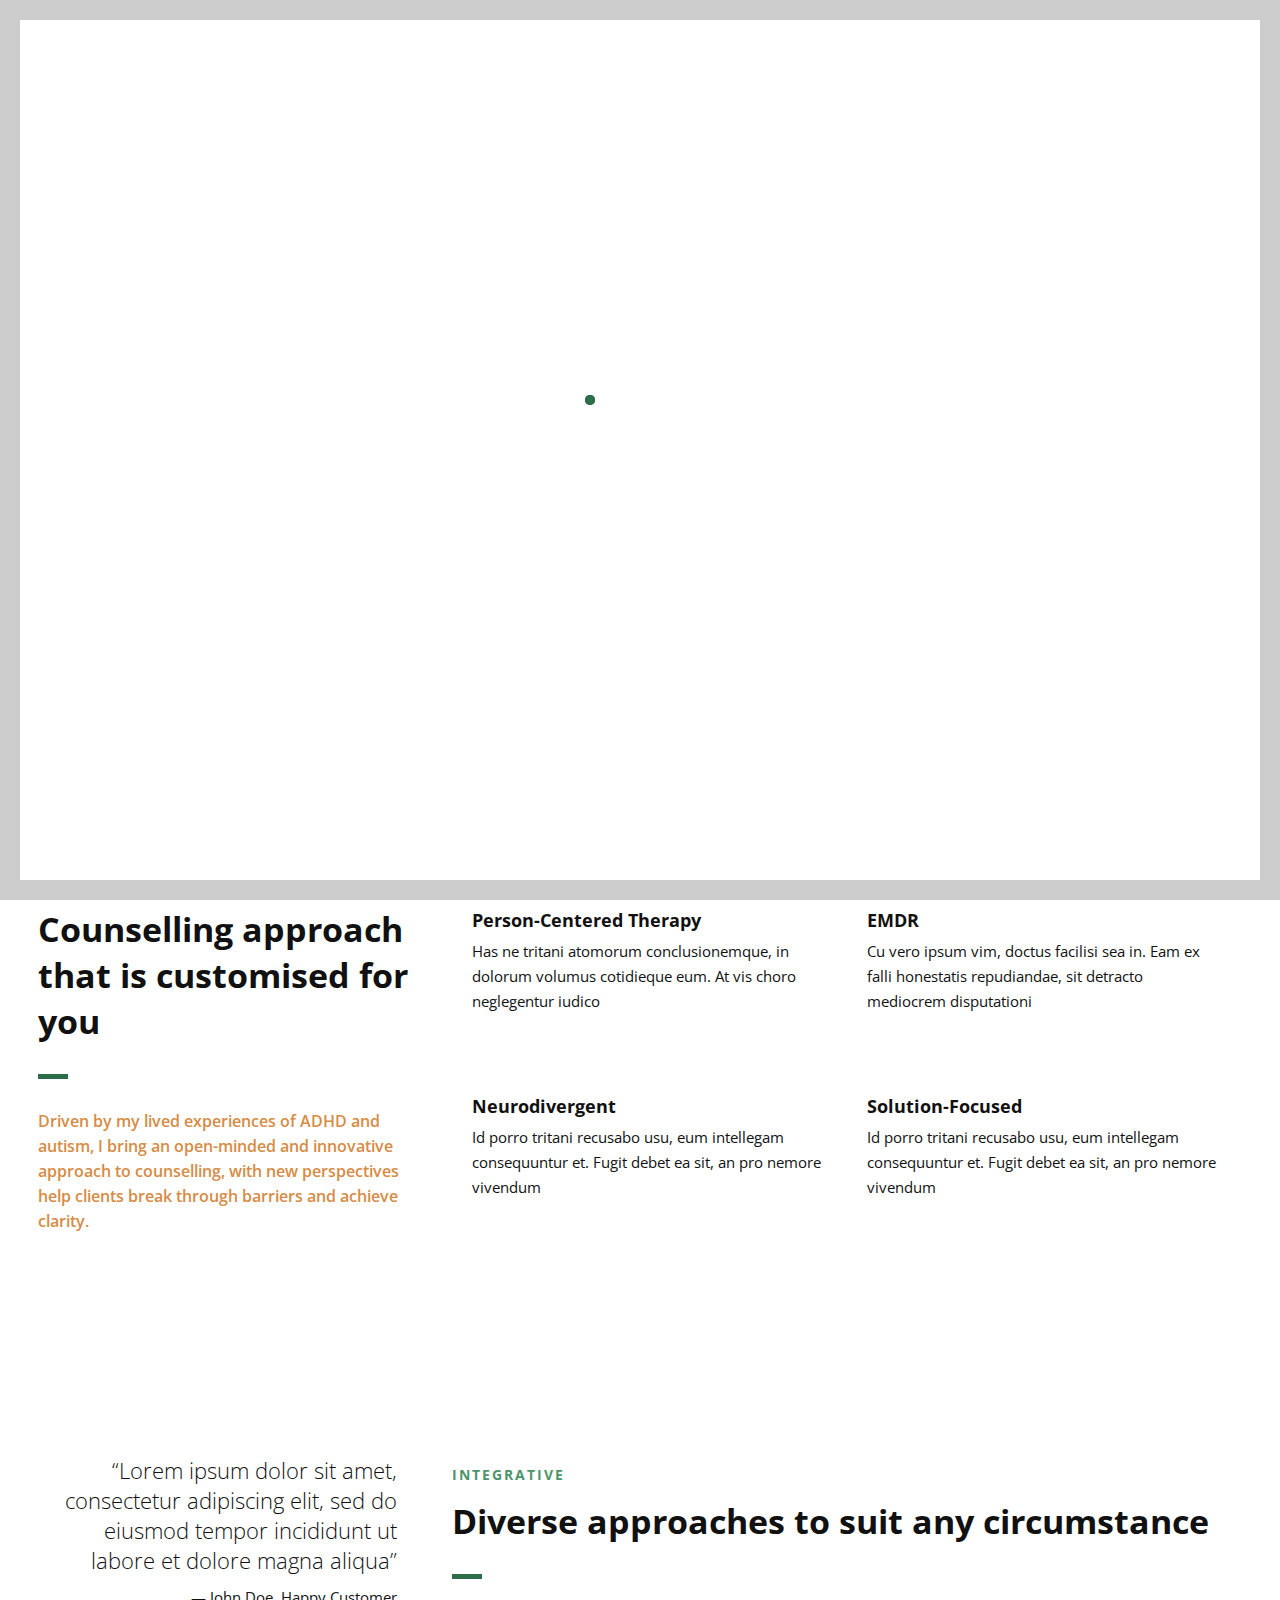
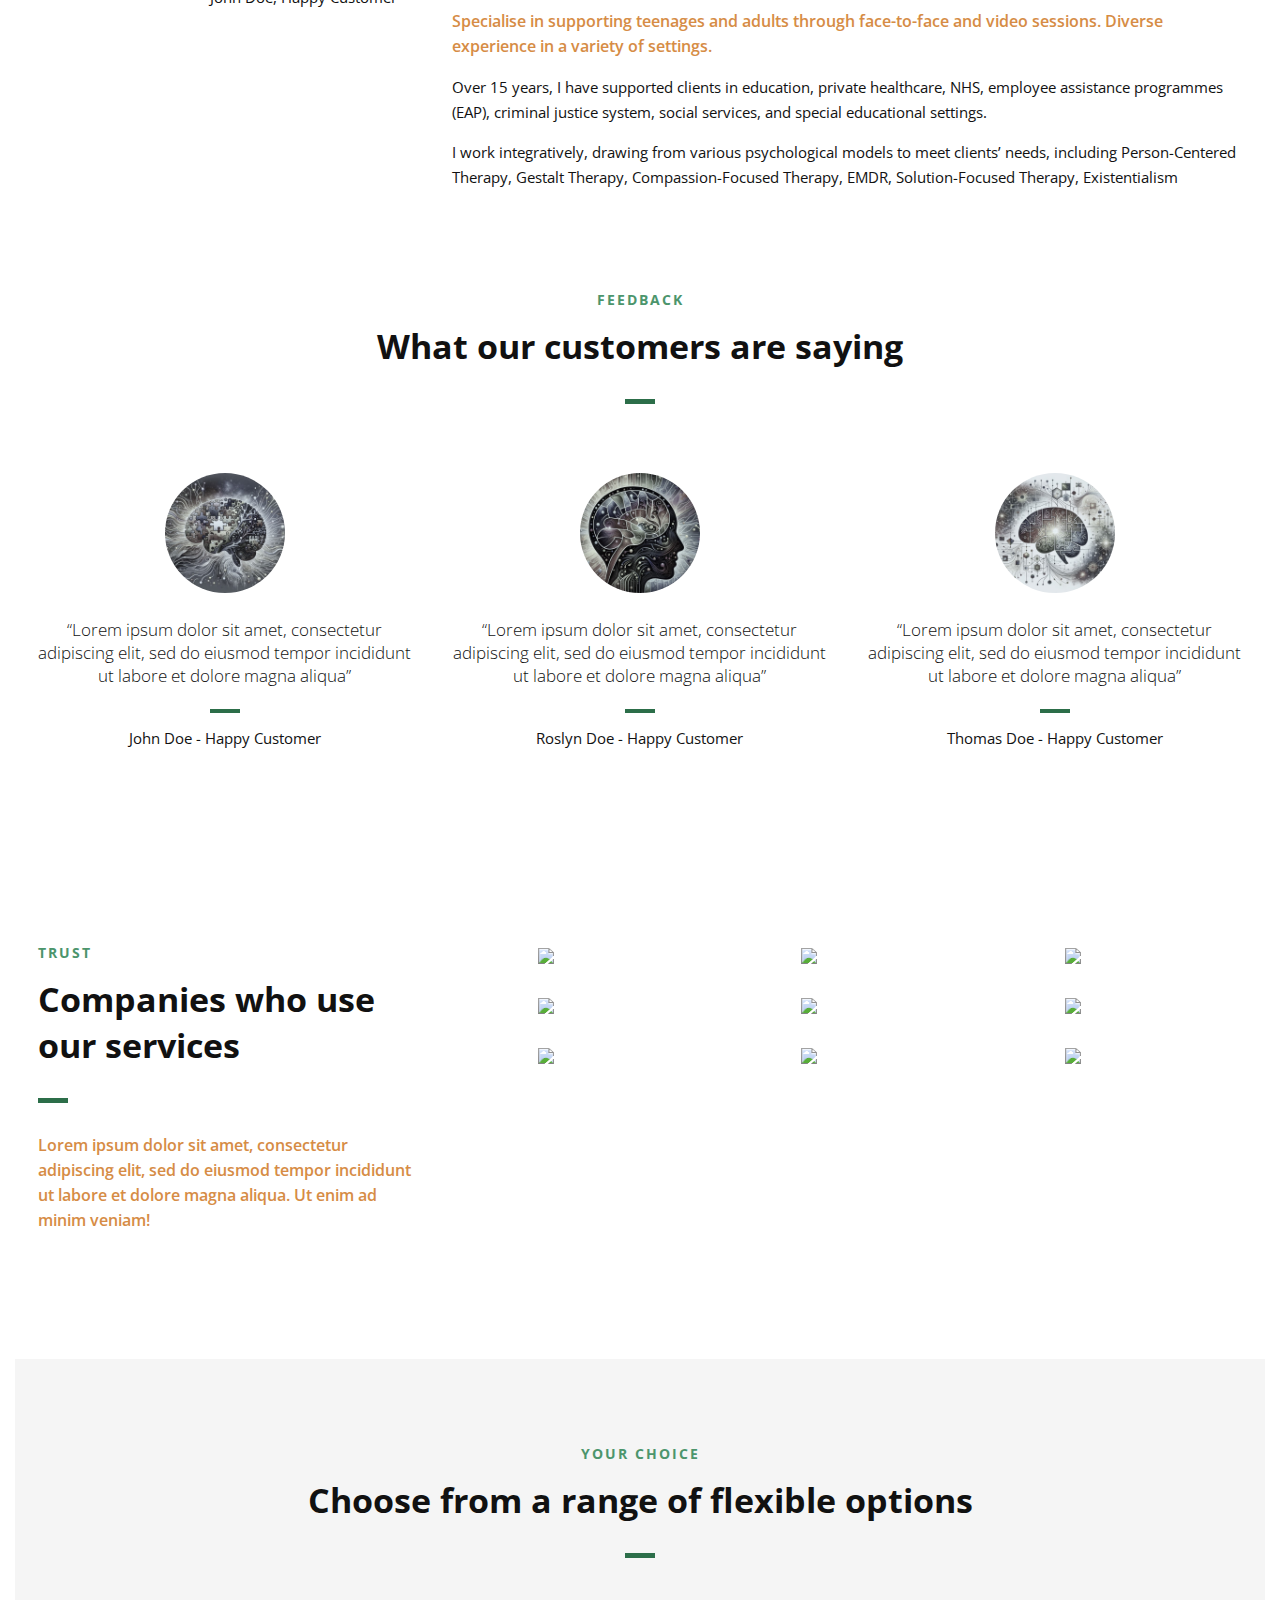
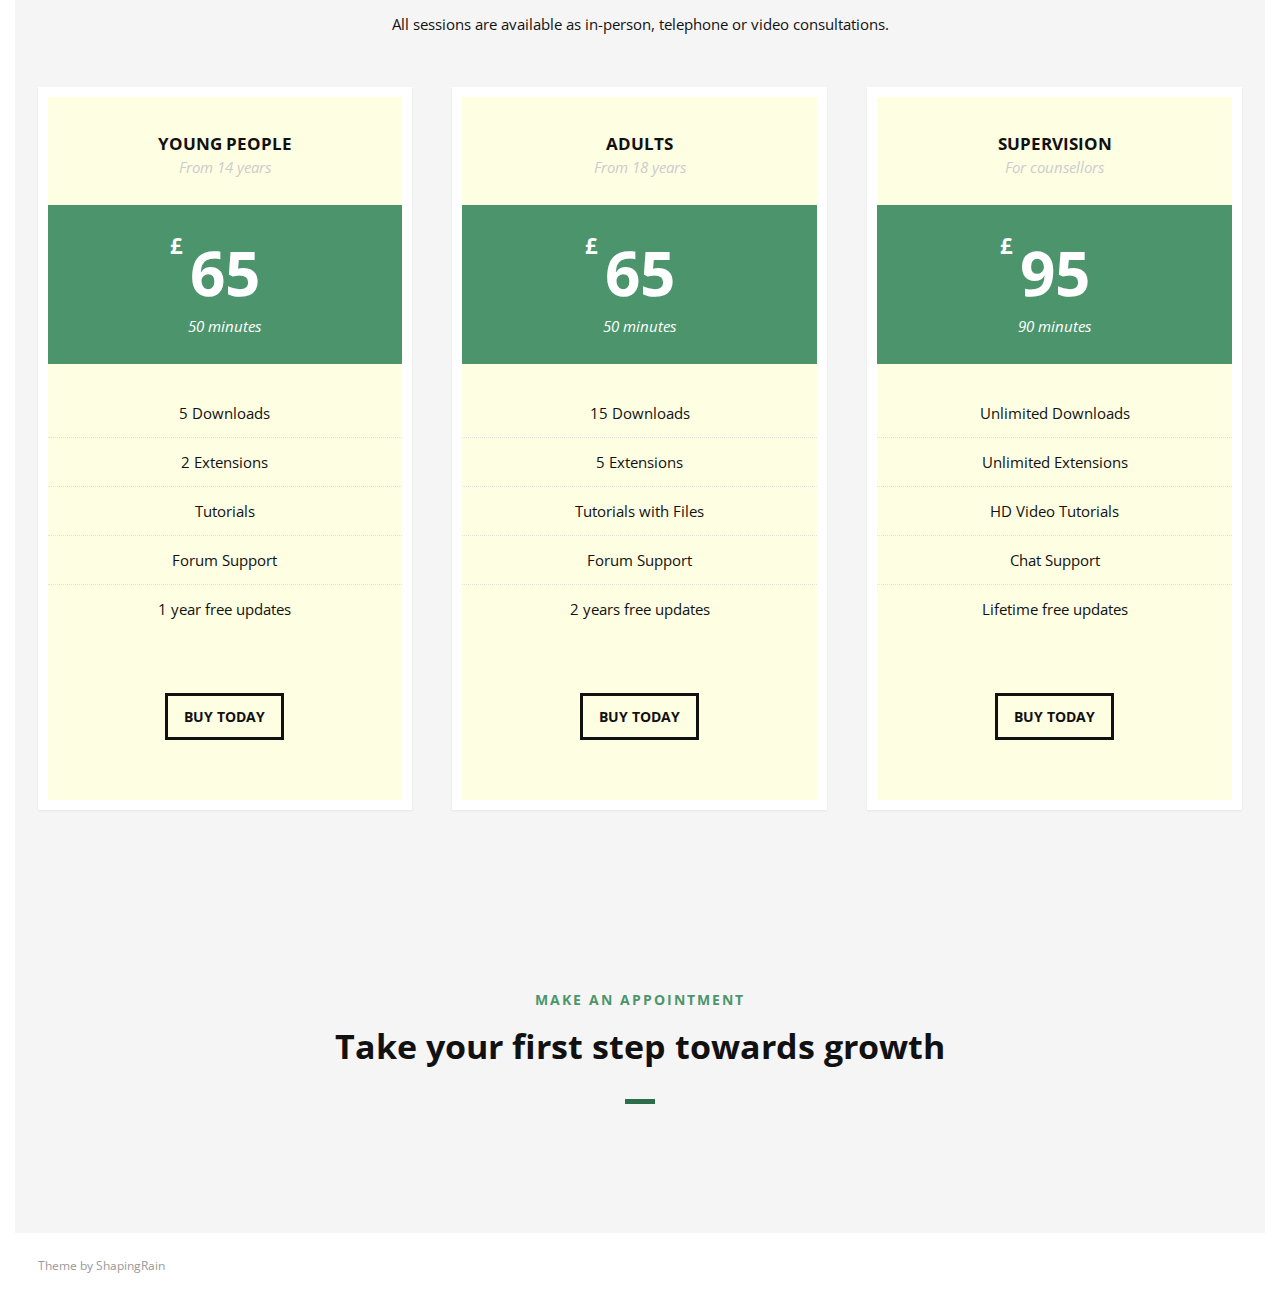
==== commit 82d55722: "Update palette" ====
--- a/index.html
+++ b/index.html
@@ -13,7 +13,7 @@
   <meta name="viewport" content="width=device-width, initial-scale=1.0, user-scalable=no" />
 
   <!--Favicon-->
-  <link rel="shortcut icon" href="images/favicon.ico" title="Favicon" />
+  <link rel="shortcut icon" href="images/favicon.png" title="MLB Counselling" />
 
   <!-- Main CSS Files -->
   <link rel="stylesheet" href="css/style.css">
@@ -426,8 +426,8 @@
             </div>
 
             <!--Pricing Block-->
-            <div class="pricing-block col-3 wow fadeInUp" data-wow-delay="0.4s">
-              <div class="pricing-block-content">
+            <div class="pricing-block col-3 featured wow fadeInUp" data-wow-delay="0.4s">
+              <div class="pricing-block-content background-3">
                 <h3>Young People</h3>
                 <p class="pricing-sub">From 14 years</p>
                 <div class="pricing">
@@ -448,7 +448,7 @@
 
             <!--Pricing Block-->
             <div class="pricing-block featured col-3 wow fadeInUp" data-wow-delay="0.6s">
-              <div class="pricing-block-content">
+              <div class="pricing-block-content background-3">
                 <h3>Adults</h3>
                 <p class="pricing-sub">From 18 years</p>
                 <div class="pricing">
@@ -468,8 +468,8 @@
             <!--End Pricing Block-->
 
             <!--Pricing Block-->
-            <div class="pricing-block col-3 wow fadeInUp" data-wow-delay="0.8s">
-              <div class="pricing-block-content">
+            <div class="pricing-block col-3 featured  wow fadeInUp" data-wow-delay="0.8s">
+              <div class="pricing-block-content  background-3">
                 <h3>Supervision</h3>
                 <p class="pricing-sub">For counsellors</p>
                 <div class="pricing">
--- a/css/style.css
+++ b/css/style.css
@@ -0,0 +1,2343 @@
+/* Namari Landing Page v.1.1.0 Style Index - a free landing page by shapingrain.com
+
+1. Default and Reset styles
+- 1.1 Input Elements
+2. Global elements
+- 2.1 Header
+- 2.2 Logo
+- 2.3 Buttons
+- 2.4 Navigation
+- 2.5 Social Elements
+- 2.6 Images
+3. Fonts and Headings
+4. Banner
+- 4.1 SignUp Form
+5. Content Elements
+- 5.1 Icons
+- 5.2 Parallax Elements
+- 5.3 Divider
+6. Landing Page Sections
+- 6.1 Features
+- 6.2 Testimonials
+- 6.3 Gallery
+- 6.4 Video
+- 6.5 Clients
+- 6.6 Pricing Table
+7. Footer
+
+
+
+/*------------------------------------------------------------------------------------------*/
+/* 1. Defaults & Reset of specific styles across browsers */
+/*------------------------------------------------------------------------------------------*/
+
+
+:root {
+    --highlight-1: #2c6e49ff;
+    --highlight-2: #4c956cff;
+    --highlight-3: #fefee3ff;
+    --highlight-4: #ffc9b9ff;
+    --highlight-5: #d68c45ff;
+}
+
+
+*, *:before, *:after {
+    -webkit-box-sizing: border-box;
+    -moz-box-sizing: border-box;
+    box-sizing: border-box;
+}
+
+body, div, dl, dt, dd, ul, ol, li, h1, h2, h3, h4, h5, h6, pre, form, blockquote, th, td {
+    margin: 0;
+    padding: 0;
+    direction: ltr;
+}
+
+body {
+    margin: 0;
+    padding: 0;
+    -webkit-font-smoothing: antialiased;
+    overflow-x: hidden;
+}
+
+p {
+    line-height: 25px;
+}
+
+.row img {
+    height: auto;
+    max-width: 100%;
+}
+
+a {
+    text-decoration: none;
+    line-height: inherit;
+    -webkit-transition: opacity 0.3s ease-out;
+    -moz-transition: opacity 0.3s ease-out;
+    -o-transition: opacity 0.3s ease-out;
+    transition: opacity 0.3s ease-out;
+}
+
+iframe {
+    border: 0 !important;
+}
+
+.parallax-window {
+    min-height: 400px;
+    background: transparent;
+}
+
+figure {
+    margin: 0;
+}
+
+/* Page Border */
+
+.page-border {
+    position: fixed;
+    z-index: 999999;
+    pointer-events: none;
+}
+
+.page-border .bottom-border, .page-border .left-border, .page-border .right-border, .page-border .top-border {
+    background: #f3f3ef;
+    position: fixed;
+    z-index: 9999;
+}
+
+.page-border > .top-border, .page-border > .right-border, .page-border > .bottom-border, .page-border > .left-border {
+    padding: 11px;
+    background: #ccc;
+}
+
+.page-border .bottom-border, .page-border .top-border {
+    width: 100%;
+    padding: 10px;
+    left: 0;
+}
+
+.page-border .left-border, .page-border .right-border {
+    padding: 10px;
+    height: 100%;
+    top: 0;
+}
+
+.page-border .top-border {
+    top: 0;
+}
+
+.page-border .right-border {
+    right: 0;
+}
+
+.page-border .bottom-border {
+    bottom: 0;
+}
+
+.page-border .left-border {
+    left: 0;
+}
+
+#wrapper {
+    margin:0 15px;
+    padding: 15px 0;
+    position: relative;
+}
+
+
+/* --------- 1.1 Input Elements ---------- */
+
+input, textarea {
+    border: 1px solid #e1e1e1;
+    padding: 10px;
+    -webkit-transition: all .3s linear;
+    -moz-transition: all .3s linear;
+    transition: all .3s linear;
+    border-radius: 3px;
+}
+
+input {
+    height: 40px;
+    margin: 3px 0;
+    outline: none;
+    line-height: normal;
+    font-size: 14px;
+}
+
+input[type="submit"] {
+    cursor: pointer;
+    border-style: solid;
+    border-width: 2px;
+    padding-top: 0;
+    padding-bottom: 0;
+}
+
+select {
+    border: 1px solid #e1e1e1;
+    height: 40px;
+    padding: 5px;
+}
+
+input:focus, textarea:focus {
+    box-shadow: inset 0 1px 3px rgba(0, 0, 0, 0.1);
+}
+
+*:focus {
+    outline: none;
+}
+
+/*------------------------------------------------------------------------------------------*/
+/* 2. Layout Elements */
+/*------------------------------------------------------------------------------------------*/
+
+section {
+    clear: both;
+    overflow: hidden;
+}
+
+/* Rows and Columns */
+
+.row {
+    max-width: 1245px;
+    margin: 0 auto;
+    padding: 75px 0;
+    position: relative;
+}
+
+.no-padding-bottom .row, .no-padding-bottom div, .no-padding-bottom.row {
+    padding-bottom: 0;
+}
+
+.no-padding-top.row, .no-padding-top div {
+    padding-top: 0;
+}
+
+.big-padding-top {
+    padding-top: 75px !important;
+}
+
+.big-padding-bottom {
+    padding-bottom: 85px !important;
+}
+
+/* Targets all elements */
+
+[class*='col-'] {
+    float: left;
+    padding: 20px;
+}
+
+#clients .col-2-3 [class*='col-'] {
+    padding: 0;
+}
+
+/* Clearfix */
+
+.clearfix:after {
+    content: "";
+    display: table;
+    clear: both;
+}
+
+/* Main Widths */
+
+.col-1 {
+    width: 100%;
+}
+
+.col-2 {
+    width: 50%;
+}
+
+.col-3 {
+    width: 33.33%;
+}
+
+.col-4 {
+    width: 25%;
+}
+
+.col-5 {
+    width: 20%;
+}
+
+.col-6 {
+    width: 16.6666666667%;
+}
+
+.col-7 {
+    width: 14.2857142857%;
+}
+
+.col-8 {
+    width: 12.5%;
+}
+
+.col-9 {
+    width: 11.1111111111%;
+}
+
+.col-10 {
+    width: 10%;
+}
+
+.col-11 {
+    width: 9.09090909091%;
+}
+
+.col-12 {
+    width: 8.33%;
+}
+
+.col-2-3 {
+    width: 66.66%;
+}
+
+.col-3-4 {
+    width: 75%;
+}
+
+.col-9-10 {
+    width: 90%;
+}
+
+/* Golden Ratio */
+.col-61 {
+    width: 61.8%;
+}
+
+.col-38 {
+    width: 38.2%;
+}
+
+/* --------- 2.1 Header --------- */
+
+#header {
+    height: 71px !important;
+    overflow: visible;
+    z-index: 9999;
+    width: 100%;
+    position: absolute !important;
+}
+
+#header .row {
+    padding: 0;
+}
+
+#header aside {
+    text-align: right;
+}
+
+#header ul {
+    text-align: center;
+}
+
+#header li {
+    display: inline-block;
+    list-style: none;
+    margin: 0;
+}
+
+/* --------- 2.2 Logo ---------- */
+
+#logo {
+    float: left;
+    height: 71px;
+    line-height: 66px;
+    margin-right: 15px;
+}
+
+#logo h1, #logo h2 {
+    display: inline-block;
+}
+
+#banner #logo h1 {
+    font-size: 28px;
+    margin-right: 10px;
+    font-weight: 900;
+    padding: 0;
+}
+
+#logo h2 {
+    font-size: 18px;
+    padding: 0;
+}
+
+#logo img {
+    max-height: 22px;
+    vertical-align: middle;
+    margin-right: 15px;
+}
+
+#navigation-logo {
+    display: none;
+}
+
+.nav-solid #logo #banner-logo {
+    display: none;
+}
+
+.nav-solid #logo #navigation-logo {
+    display: inline-block;
+}
+
+/* --------- 2.3 Buttons ---------- */
+
+.call-to-action {
+    padding: 35px 0 35px 0;
+}
+
+/*Style*/
+
+.button {
+    font-size: 16px;
+    margin: 35px 0;
+    padding: 11px 16px;
+    -webkit-transition: all .3s linear;
+    -moz-transition: all .3s linear;
+    transition: all .3s linear;
+    display: inline-block;
+    border-width: 3px;
+    border-style: solid;
+}
+
+/* Play Button */
+
+#video-section {
+    position:relative;
+}
+
+.play-video {
+    height:110px;
+    position:absolute;
+    top:50%;
+    margin-top:-110px;
+    width:100%;
+}
+
+.play-icon {
+    display: inline-block;
+    font-size: 0px;
+    cursor: pointer;
+    margin: 45px auto;
+    width: 110px;
+    height: 110px;
+    border-radius: 50%;
+    text-align: center;
+    position: relative;
+    z-index: 1;
+}
+
+.play-icon:after {
+    pointer-events: none;
+    position: absolute;
+    width: 100%;
+    height: 100%;
+    border-radius: 50%;
+    content: '';
+    -webkit-box-sizing: content-box;
+    -moz-box-sizing: content-box;
+    box-sizing: content-box;
+}
+
+.play-icon:before {
+    font-family: 'fontawesome';
+    content: '\f144';
+    speak: none;
+    font-size: 74px;
+    line-height: 110px;
+    font-style: normal;
+    font-weight: normal;
+    font-variant: normal;
+    text-transform: none;
+    display: block;
+    -webkit-font-smoothing: antialiased;
+    color:#fff;
+}
+
+.play-video .play-icon {
+    background: rgba(255, 255, 255, 0.5);
+    -webkit-transition: -webkit-transform ease-out 0.3s, background 0.4s;
+    -moz-transition: -moz-transform ease-out 0.3s, background 0.4s;
+    transition: transform ease-out 0.3s, background 0.4s;
+}
+
+.play-video .play-icon:after {
+    top: 0;
+    left: 0;
+    padding: 0;
+    z-index: -1;
+    box-shadow: 0 0 0 2px rgba(255, 255, 255, 0.1);
+    opacity: 0;
+    -webkit-transform: scale(0.9);
+    -moz-transform: scale(0.9);
+    -ms-transform: scale(0.9);
+    transform: scale(0.9);
+}
+
+.play-video .play-icon:hover {
+    background: rgba(255, 255, 255, 0.05);
+    -webkit-transform: scale(0.93);
+    -moz-transform: scale(0.93);
+    -ms-transform: scale(0.93);
+    transform: scale(0.93);
+    color: #fff;
+}
+
+
+/* --------- 2.4 Navigation ---------- */
+
+#header {
+    font-size: 13px;
+}
+
+#header aside {
+    float: right;
+}
+
+#header nav ul {
+    text-transform: uppercase;
+
+}
+
+#header nav a {
+    height: 71px;
+    line-height: 71px;
+    display: block;
+    padding: 0 10px;
+}
+
+#header nav a:hover {
+    opacity: 0.6;
+}
+
+/*Navigation Solid*/
+
+#header.nav-solid [class*='col-'] {
+    padding: 0 20px;
+}
+
+#header.nav-solid {
+    background: #fff;
+    box-shadow: 2px 0px 3px rgba(0, 0, 0, 0.2);
+    position: fixed !important;
+    left:0;
+}
+
+#header.nav-solid nav a {
+    border-bottom: 3px solid;
+    border-color: #fff;
+    -webkit-transition: all 0.3s ease-out;
+    -moz-transition: all 0.3s ease-out;
+    -o-transition: all 0.3s ease-out;
+    transition: all 0.3s ease-out;
+}
+
+#header.nav-solid nav a:hover {
+    opacity: 1;
+}
+
+/* Social Elements when Solid*/
+
+#header.nav-solid .social-icons a {
+    -webkit-transition: all 0.3s ease-out;
+    -moz-transition: all 0.3s ease-out;
+    -o-transition: all 0.3s ease-out;
+    transition: all 0.3s ease-out;
+    opacity: 0.5;
+}
+
+#header.nav-solid .social-icons a:hover {
+    opacity: 1;
+    color: #e4473c;
+}
+
+/* Responsive Nav Styling */
+
+#nav-trigger {
+    display: none;
+    text-align: right;
+}
+
+#nav-trigger span {
+    display: inline-block;
+    width: 38px;
+    height: 71px;
+    color: #111;
+    cursor: pointer;
+    text-transform: uppercase;
+    font-size: 22px;
+    text-align: center;
+    border-top-right-radius: 5px;
+    border-top-left-radius: 5px;
+    -webkit-transition: all 0.3s ease-out;
+    -moz-transition: all 0.3s ease-out;
+    -o-transition: all 0.3s ease-out;
+    transition: all 0.3s ease-out;
+}
+
+#nav-trigger span:after {
+    font-family: "fontAwesome";
+    display: inline-block;
+    width: 38px;
+    height: 71px;
+    line-height: 75px;
+    text-align: center;
+    content: "\f0c9";
+    border-top-right-radius: 5px;
+    border-top-left-radius: 5px;
+}
+
+#nav-trigger span.open:after {
+    content: "\f00d";
+}
+
+#nav-trigger span:hover, .nav-solid #nav-trigger span.open:hover, .nav-solid #nav-trigger span:hover {
+    opacity: 0.6;
+}
+
+#nav-trigger span.open, #nav-trigger span.open:hover {
+    color: #111;
+}
+
+.nav-solid #nav-trigger span.open:hover {
+    color: #999;
+}
+
+.nav-solid #nav-trigger span {
+    color: #999;
+    opacity: 1;
+}
+
+nav#nav-mobile {
+    position: relative;
+    display: none;
+}
+
+nav#nav-mobile ul {
+    display: none;
+    list-style-type: none;
+    position: absolute;
+    left: 0;
+    right: 0;
+    margin-left: -20px;
+    margin-right: -20px;
+    padding-top: 10px;
+    padding-bottom: 10px;
+    text-align: center;
+    background-color: #fff;
+    box-shadow: 0 5px 3px rgba(0, 0, 0, 0.2);
+}
+
+nav#nav-mobile ul:after {
+    display: none;
+}
+
+nav#nav-mobile li {
+    margin: 0 20px;
+    float: none;
+    text-align: left;
+    border-bottom: 1px solid #e1e1e1;
+}
+
+nav#nav-mobile li:last-child {
+    border-bottom: none;
+}
+
+.nav-solid nav#nav-mobile li {
+    border-top: 1px solid #e1e1e1;
+    border-bottom: none;
+}
+
+nav#nav-mobile a {
+    display: block;
+    padding: 12px 0;
+    color: #333;
+    width: 100%;
+    height: auto;
+    line-height: normal;
+    display: block;
+    border-bottom: none !important;
+    -webkit-transition: all 0.3s ease-out;
+    -moz-transition: all 0.3s ease-out;
+    -o-transition: all 0.3s ease-out;
+    transition: all 0.3s ease-out;
+}
+
+nav#nav-mobile a:hover {
+    background: #fafafa;
+    opacity: 1;
+}
+
+/* --------- 2.5 Social Elements ---------- */
+
+#header .col-4 {
+    text-align: right;
+}
+
+.social-icons {
+    display: inline-block;
+    list-style: none;
+}
+
+.social-icons a {
+    display: inline-block;
+    width: 32px;
+    text-align: center;
+}
+
+.social-icons a:hover {
+    opacity: 0.7;
+}
+
+.social-icons span {
+    display: none;
+}
+
+#header .social-icons {
+    margin-top: 27px;
+}
+
+/* --------- 2.6 Images ---------- */
+
+/*Alignment*/
+
+img {
+    vertical-align: top;
+}
+
+.image-center {
+    display: block;
+    margin: 0 auto;
+}
+
+a img {
+    border: none;
+    -webkit-transition: all 0.3s ease-out;
+    -moz-transition: all 0.3s ease-out;
+    -o-transition: all 0.3s ease-out;
+    transition: all 0.3s ease-out;
+    -webkit-backface-visibility: hidden;
+}
+
+a img:hover {
+    opacity: 0.7;
+}
+
+/*------------------------------------------------------------------------------------------*/
+/* 3. Fonts */
+/*------------------------------------------------------------------------------------------*/
+
+h1 {
+    padding: 20px 0;
+}
+
+h2 {
+    padding: 14px 0;
+}
+
+h3 {
+    padding: 10px 0;
+}
+
+h4 {
+    padding: 7px 0;
+}
+
+h5 {
+    padding: 7px 0;
+}
+
+h6 {
+    padding: 7px 0;
+}
+
+/* Text Alignment */
+
+.text-left {
+    text-align: left;
+}
+
+.text-center {
+    text-align: center;
+}
+
+.text-right {
+    text-align: right;
+}
+
+/* Section Headings */
+
+.section-heading {
+    padding: 0 0 15px 0;
+}
+
+.section-subtitle {
+    font-size: 18px;
+    padding-top: 0;
+}
+
+.section-heading h3 {
+    font-size: 14px;
+    font-weight: bold;
+    color: var(--highlight-2);
+    letter-spacing: 2px;
+    padding-bottom: 0;
+}
+
+/*------------------------------------------------------------------------------------------*/
+/* 4. Banner */
+/*------------------------------------------------------------------------------------------*/
+
+#banner {
+    background-size: cover;
+}
+
+#banner-content.row {
+    padding-top: 170px;
+    padding-bottom: 100px;
+}
+
+#banner h1 {
+    padding-top: 5%;
+}
+
+#banner .section-heading:before {
+    content: "";
+    display: block;
+    width: 30px;
+    height: 5px;
+    margin-top: 30px;
+}
+
+
+
+/*------------------------------------------------------------------------------------------*/
+/* 5. Content Elements */
+/*------------------------------------------------------------------------------------------*/
+
+/* --------- 5.1 Icons ---------- */
+
+/*Font Icon sizes*/
+
+.fa-1x {
+    font-size: 15px !important;
+}
+
+/*Icon Block*/
+
+.icon-block {
+    position: relative;
+}
+
+.icon-block h4 {
+    font-weight: bold;
+    padding-top: 0;
+}
+
+.icon-block .icon {
+    position: absolute;
+}
+
+.icon-block p {
+    margin-top: 0;
+}
+
+/* Icon Left*/
+
+.icon-left .icon {
+    left: 15;
+}
+
+.icon-left .icon-block-description {
+    padding-left: 53px;
+}
+
+/* Icon Right */
+
+.icon-right .icon {
+    right: 15;
+}
+
+.icon-right .icon-block-description {
+    padding-right: 53px;
+}
+
+/* Icon Above */
+
+.icon-top {
+    display: block;
+}
+
+.icon-top .icon {
+    position: relative;
+    display: block;
+}
+
+.icon-top .icon-block-description {
+    padding-top: 25px;
+}
+
+/* --------- 5.2 Parallax Elements ---------- */
+
+.banner-parallax-1, .banner-parallax-2, .banner-parallax-3 {
+    min-height: 350px;
+}
+
+/* --------- 5.3 Divider ---------- */
+
+.divider {
+    position: relative;
+    width: 40%;
+    height: 20px;
+    line-height: 20px;
+    margin: 10px auto 5px auto;
+    clear: both;
+    text-align: center;
+}
+
+.divider-inner {
+    position: absolute;
+    height: 1px;
+    width: 100%;
+    top: 50%;
+    margin-top: -1px;
+    border-top: 1px solid;
+    border-color: #e1e1e1;
+}
+
+.divider i {
+    background: #fff;
+    position: relative;
+    top: -11px;
+    padding: 0 5px 0 5px;
+    color: #e1e1e1;
+}
+
+/*------------------------------------------------------------------------------------------*/
+/* 6. Landing Page Sections */
+/*------------------------------------------------------------------------------------------*/
+
+/* --------- 6.1 Introduction ---------- */
+
+.introduction img.featured {
+    padding: 55px 0 0 0;
+}
+
+/* --------- 6.2 Features ---------- */
+
+.features.row {
+    padding-left: 5%;
+    padding-right: 5%;
+}
+
+.features div:nth-child(4) {
+    clear: both;
+}
+
+/* --------- 6.3 Testimonials ---------- */
+
+.testimonial {
+    padding: 15px;
+}
+
+blockquote {
+    position: relative;
+}
+
+.testimonial img {
+    max-height: 120px;
+    border-radius: 250em;
+}
+
+.testimonial footer {
+    padding-top: 12px;
+}
+
+/* Style Classic - Avatar above Testimonial */
+
+.testimonial.classic img {
+    display: inline-block;
+    margin-bottom: 25px;
+}
+
+.testimonial.classic q {
+    display: block;
+}
+
+.testimonial.classic footer:before {
+    display: block;
+    content: "";
+    width: 30px;
+    height: 4px;
+    margin: 10px auto 15px auto;
+}
+
+/* Style Big */
+
+.testimonial.bigtest {
+    padding-top: 0;
+}
+
+.testimonial.bigtest q {
+    font-size: 22px;
+}
+
+/* --------- 6.4 Gallery ---------- */
+
+#gallery img {
+    max-height: 300px;
+}
+
+#gallery [class*='col-'] {
+    padding: 0;
+}
+
+#gallery a {
+    display: inline-block;
+    position: relative;
+    overflow: hidden;
+}
+
+#gallery a:hover img {
+    opacity: 0.15;
+    -moz-backface-visibility: hidden;
+}
+
+#gallery a:before {
+    font-size: 2.2em;
+    font-style: normal;
+    font-weight: normal;
+    text-align: center;
+    content: "+";
+    width: 70px;
+    height: 70px;
+    border-radius: 100em;
+    display: block;
+    position: absolute;
+    top: 55%;
+    left: 50%;
+    line-height: 72px;
+    margin: -35px 0 0 -35px;
+    opacity: 0;
+    -webkit-transition: all .2s linear;
+    -moz-transition: all .2s linear;
+    transition: all .2s linear;
+    vertical-align: middle;
+}
+
+#gallery a:hover:before {
+    opacity: 1;
+    top: 50%;
+    left: 50%;
+}
+
+/**
+ * Featherlight – ultra slim jQuery lightbox
+ * Version 1.3.3 - http://noelboss.github.io/featherlight/
+ *
+ * Copyright 2015, Noël Raoul Bossart (http://www.noelboss.com)
+ * MIT Licensed.
+**/
+@media all {
+    .featherlight {
+        display: none;
+
+        /* dimensions: spanning the background from edge to edge */
+        position: fixed;
+        top: 0;
+        right: 0;
+        bottom: 0;
+        left: 0;
+        z-index: 2147483647; /* z-index needs to be >= elements on the site. */
+
+        /* position: centering content */
+        text-align: center;
+
+        /* insures that the ::before pseudo element doesn't force wrap with fixed width content; */
+        white-space: nowrap;
+
+        /* styling */
+        cursor: pointer;
+        background: #333;
+        /* IE8 "hack" for nested featherlights */
+        background: rgba(0, 0, 0, 0);
+    }
+
+    /* support for nested featherlights. Does not work in IE8 (use JS to fix) */
+    .featherlight:last-of-type {
+        background: rgba(0, 0, 0, 0.8);
+    }
+
+    .featherlight:before {
+        /* position: trick to center content vertically */
+        content: '';
+        display: inline-block;
+        height: 100%;
+        vertical-align: middle;
+        margin-right: -0.25em;
+    }
+
+    .featherlight .featherlight-content {
+
+        /* position: centering vertical and horizontal */
+        text-align: left;
+        vertical-align: middle;
+        display: inline-block;
+
+        /* dimensions: cut off images */
+        overflow: auto;
+        padding: 25px 0;
+        border-bottom: 25px solid transparent;
+
+        /* dimensions: handling small or empty content */
+        min-width: 30%;
+
+        /* dimensions: handling large content */
+        margin-left: 5%;
+        margin-right: 5%;
+        max-height: 95%;
+
+        /* styling */
+        cursor: auto;
+
+        /* reset white-space wrapping */
+        white-space: normal;
+    }
+
+    /* contains the content */
+    .featherlight .featherlight-inner {
+        /* make sure its visible */
+        display: block;
+    }
+
+    .featherlight .featherlight-close-icon {
+        /* position: centering vertical and horizontal */
+        position: absolute;
+        z-index: 9999;
+        top: 25px;
+        right: 25px;
+
+        /* dimensions: 25px x 25px */
+        line-height: 25px;
+        width: 25px;
+
+        /* styling */
+        cursor: pointer;
+        text-align: center;
+        color: #fff;
+        font-family: "fontawesome";
+        font-size: 22px;
+        opacity: 0.5;
+        -webkit-transition: all 0.3s ease-out;
+        -moz-transition: all 0.3s ease-out;
+        -o-transition: all 0.3s ease-out;
+        transition: all 0.3s ease-out;
+    }
+
+    .featherlight .featherlight-close-icon:hover {
+        opacity: 1;
+    }
+
+    .featherlight .featherlight-image {
+        /* styling */
+        max-height: 100%;
+        max-width:100%;
+    }
+
+    .featherlight-iframe .featherlight-content {
+        /* removed the border for image croping since iframe is edge to edge */
+        border-bottom: 0;
+        padding: 0;
+    }
+
+    .featherlight iframe {
+        /* styling */
+        border: none;
+    }
+}
+
+/* handling phones and small screens */
+@media only screen and (max-width: 1024px) {
+    .featherlight .featherlight-content {
+        /* dimensions: maximize lightbox with for small screens */
+        margin-left: 10px;
+        margin-right: 10px;
+        max-height: 98%;
+
+        padding: 10px 10px 0;
+        border-bottom: 10px solid transparent;
+    }
+
+}
+
+/* Gallery Styling */
+@media all {
+    .featherlight-next,
+    .featherlight-previous {
+        font-family: "fontawesome";
+        font-size: 22px;
+        display: block;
+        position: absolute;
+        top: 25px;
+        right: 0;
+        bottom: 0;
+        left: 80%;
+        cursor: pointer;
+        /* preventing text selection */
+        -webkit-touch-callout: none;
+        -webkit-user-select: none;
+        -khtml-user-select: none;
+        -moz-user-select: none;
+        -ms-user-select: none;
+        user-select: none;
+        /* IE9 hack, otherwise navigation doesn't appear */
+        background: rgba(0, 0, 0, 0);
+        -webkit-transition: all 0.3s ease-out;
+        -moz-transition: all 0.3s ease-out;
+        -o-transition: all 0.3s ease-out;
+        transition: all 0.3s ease-out;
+    }
+
+    .featherlight-previous {
+        left: 0;
+        right: 80%;
+    }
+
+    .featherlight-next span,
+    .featherlight-previous span {
+        display: inline-block;
+        opacity: 0.3;
+        position: absolute;
+        top: 50%;
+        width: 100%;
+        font-size: 80px;
+        line-height: 80px;
+
+        /* center vertically */
+        margin-top: -40px;
+        color: #fff;
+        font-style: normal;
+        font-weight: normal;
+        -webkit-transition: all 0.3s ease-out;
+        -moz-transition: all 0.3s ease-out;
+        -o-transition: all 0.3s ease-out;
+        transition: all 0.3s ease-out;
+    }
+
+    .featherlight-next span {
+        text-align: right;
+        left: auto;
+        right: 7%;
+    }
+
+    .featherlight-previous span {
+        text-align: left;
+        left: 7%;
+    }
+
+    .featherlight-next:hover span,
+    .featherlight-previous:hover span {
+        display: inline-block;
+        opacity: 1;
+    }
+
+    /* Hide navigation while loading */
+    .featherlight-loading .featherlight-previous, .featherlight-loading .featherlight-next {
+        display: none;
+    }
+}
+
+/* Always display arrows on touch devices */
+@media only screen and (max-device-width: 1024px) {
+    .featherlight-next:hover,
+    .featherlight-previous:hover {
+        background: none;
+    }
+
+    .featherlight-next span,
+    .featherlight-previous span {
+        display: block;
+    }
+}
+
+/* handling phones and small screens */
+@media only screen and (max-width: 1024px) {
+    .featherlight-next,
+    .featherlight-previous {
+        top: 10px;
+        right: 10px;
+        left: 85%;
+    }
+
+    .featherlight-previous {
+        left: 10px;
+        right: 85%;
+    }
+
+    .featherlight-next span,
+    .featherlight-previous span {
+        margin-top: -30px;
+        font-size: 40px;
+    }
+}
+
+/* --------- 6.5 Video ---------- */
+
+#video-box {
+    color:#fff;
+    position:relative;
+    overflow:hidden;
+    text-align:center;
+}
+
+.video_container, .easyContainer {
+    position: relative;
+    padding-bottom: 56.25%; /* 16/9 ratio */
+    margin: 0;
+    padding-top: 0; /* IE6 workaround*/
+    height: 0;
+    overflow: hidden;
+}
+
+.video_container iframe, .video_container object, .video_container embed {
+    position: absolute;
+    top: 0;
+    left: 0;
+    width: 100% !important;
+    height: 100% !important;
+}
+
+.slvj-lightbox iframe, .slvj-lightbox object, .slvj-lightbox embed {
+    width: 100% !important;
+    height: 529px !important;
+}
+
+.videojs-background-wrap {
+    overflow: hidden;
+    position: absolute;
+    height: 100%;
+    width: 100%;
+    top: 0;
+    left: 0;
+    z-index: -998;
+}
+
+#slvj-window {
+    width: 100%;
+    min-height: 100%;
+    z-index: 9999999999;
+    background: rgba(0, 0, 0, 0.8);
+    position: fixed;
+    top: 0;
+    left: 0;
+}
+
+#slvj-window,
+#slvj-window * {
+    -webkit-box-sizing: border-box;
+    -moz-box-sizing: border-box;
+    box-sizing: border-box;
+}
+
+#slvj-background-close {
+    width: 100%;
+    min-height: 100%;
+    z-index: 31;
+    position: fixed;
+    top: 0;
+    left: 0;
+}
+
+#slvj-back-lightbox {
+    max-width: 940px;
+    max-height: 529px;
+    z-index: 32;
+    text-align: center;
+    margin: 0 auto;
+}
+
+.slvj-lightbox {
+    width: 100%;
+    height: 100%;
+    margin: 0;
+    z-index: 53;
+}
+
+#slvj-close-icon:before {
+    font-family: "fontawesome";
+    color: #fff;
+    content: '\f00d';
+    font-size: 22px;
+    opacity: 0.5;
+    -webkit-transition: all 0.3s ease-out;
+    -moz-transition: all 0.3s ease-out;
+    -o-transition: all 0.3s ease-out;
+    transition: all 0.3s ease-out;
+    z-index: 99999;
+    height: 22px;
+    width: 22px;
+    position: absolute;
+    top: 15px;
+    right: 15px;
+    cursor: pointer;
+}
+
+#slvj-close-icon:before:hover {
+    opacity: 1;
+    cursor: pointer;
+}
+
+/* --------- 6.6 Clients ---------- */
+
+#clients a {
+    display: block;
+    text-align: center;
+    position: relative;
+    text-transform: uppercase;
+    font-weight: bold;
+    color: #fff;
+}
+
+#clients img {
+    display: inline-block;
+    padding: 15px 25px;
+}
+
+.client-overlay {
+    background: rgba(0, 0, 0, 0.8);
+    position: absolute;
+    top;
+    0;
+    right: 0;
+    bottom: 0;
+    left: 0;
+    width: 100%;
+    height: 100%;
+    opacity: 0;
+    -webkit-transition: all 0.3s ease-out;
+    -moz-transition: all 0.3s ease-out;
+    -o-transition: all 0.3s ease-out;
+    transition: all 0.3s ease-out;
+}
+
+#clients a:hover .client-overlay {
+    opacity: 1;
+}
+
+.client-overlay span {
+    position: absolute;
+    top: 48%;
+    left: 0;
+    width: 100%;
+    text-align: center;
+    display: inline-block;
+}
+
+/* --------- 6.7 Pricing Table ---------- */
+
+.pricing-block-content {
+    background: #fff;
+    padding: 25px 0 25px 0;
+    box-shadow: 0px 1px 2px rgba(0, 0, 0, 0.07);
+    transition: all 0.2s ease-in-out 0s;
+    position: relative;
+    border: 10px solid #fff;
+}
+
+
+.pricing-block ul {
+    list-style: none;
+    margin: 25px 0 25px 0;
+}
+
+.pricing-block li {
+    padding: 14px 0;
+    border-bottom: 1px dotted #e1e1e1;
+}
+
+.pricing-block li:last-of-type {
+    border:none;
+}
+
+.pricing-block h3 {
+    font-size:17px;
+    text-transform:uppercase;
+    padding-bottom:0;
+}
+
+.pricing-sub {
+    font-style: italic;
+    color:#ccc;
+    margin:0 0 25px 0;
+}
+
+/*Price*/
+
+.pricing {
+    background: #f5f5f5;
+    padding: 25px;
+    position: relative;
+}
+
+.price {
+    display: inline-block;
+    font-size: 62px;
+    font-weight: 700;
+    position: relative;
+}
+
+.price span {
+    position: absolute;
+    top: 0;
+    left: -20px;
+    font-size: 22px;
+}
+
+.pricing  p {
+    font-style:italic;
+    color:#b4b4b4;
+    line-height:auto;
+    margin:0;
+}
+
+
+
+/*------------------------------------------------------------------------------------------*/
+/* 7. Footer */
+/*------------------------------------------------------------------------------------------*/
+
+#landing-footer {
+    clear: both;
+}
+
+#landing-footer .row {
+    padding: 0;
+}
+
+#landing-footer p {
+    margin: 0;
+}
+
+#landing-footer ul {
+    list-style: none;
+    text-align: right;
+}
+
+#landing-footer li {
+    display: inline-block;
+}
+
+/* Scroll Up */
+
+#scrollUp {
+    bottom: 15px;
+    right: 30px;
+    width: 70px;
+    height: 80px;
+    margin-bottom: -10px;
+    padding: 0 5px 20px 5px;
+    text-align: center;
+    text-decoration: none;
+    color: #fff;
+    -webkit-transition: margin-bottom 150ms linear;
+    -moz-transition: margin-bottom 150ms linear;
+    -o-transition: margin-bottom 150ms linear;
+    transition: margin-bottom 150ms linear;
+}
+
+#scrollUp:hover {
+    margin-bottom: 0;
+}
+
+#scrollUp:before {
+    background: #ccc;
+    font-family: "fontawesome";
+    font-size: 2.4em;
+    font-style: normal;
+    font-weight: normal;
+    text-align: center;
+    color: #fff;
+    width: 45px;
+    height: 45px;
+    display: inline-block;
+    line-height: 45px;
+    content: "\f106";
+    opacity: 1;
+}
+
+/*Preloader*/
+
+#preloader {
+    position: fixed;
+    top: 0;
+    left: 0;
+    right: 0;
+    bottom: 0;
+    background-color: #fff; /* change if the mask should have another color then white */
+    z-index: 99999; /* makes sure it stays on top */
+}
+
+#status {
+    width: 110px;
+    height: 110px;
+    position: absolute;
+    left: 50%; /* centers the loading animation horizontally one the screen */
+    top: 50%; /* centers the loading animation vertically one the screen */
+    background-position: center;
+    margin: -55px 0 0 -55px; /* is width and height divided by two */
+    text-align: center;
+}
+
+/*!
+ * Load Awesome v1.1.0 (http://github.danielcardoso.net/load-awesome/)
+ * Copyright 2015 Daniel Cardoso <@DanielCardoso>
+ * Licensed under MIT
+ */
+.la-ball-triangle-path,
+.la-ball-triangle-path > div {
+    position: relative;
+    -webkit-box-sizing: border-box;
+    -moz-box-sizing: border-box;
+    box-sizing: border-box;
+}
+
+.la-ball-triangle-path {
+    display: block;
+    font-size: 0;
+    color: #fff;
+}
+
+.la-ball-triangle-path.la-dark {
+    color: #333;
+}
+
+.la-ball-triangle-path > div {
+    display: inline-block;
+    float: none;
+    background-color: currentColor;
+    border: 0 solid currentColor;
+}
+
+.la-ball-triangle-path {
+    width: 32px;
+    height: 32px;
+}
+
+.la-ball-triangle-path > div {
+    position: absolute;
+    top: 0;
+    left: 0;
+    width: 10px;
+    height: 10px;
+    border-radius: 100%;
+}
+
+.la-ball-triangle-path > div:nth-child(1) {
+    -webkit-animation: ball-triangle-path-ball-one 2s 0s ease-in-out infinite;
+    -moz-animation: ball-triangle-path-ball-one 2s 0s ease-in-out infinite;
+    -o-animation: ball-triangle-path-ball-one 2s 0s ease-in-out infinite;
+    animation: ball-triangle-path-ball-one 2s 0s ease-in-out infinite;
+}
+
+.la-ball-triangle-path > div:nth-child(2) {
+    -webkit-animation: ball-triangle-path-ball-two 2s 0s ease-in-out infinite;
+    -moz-animation: ball-triangle-path-ball-two 2s 0s ease-in-out infinite;
+    -o-animation: ball-triangle-path-ball-two 2s 0s ease-in-out infinite;
+    animation: ball-triangle-path-ball-two 2s 0s ease-in-out infinite;
+}
+
+.la-ball-triangle-path > div:nth-child(3) {
+    -webkit-animation: ball-triangle-path-ball-tree 2s 0s ease-in-out infinite;
+    -moz-animation: ball-triangle-path-ball-tree 2s 0s ease-in-out infinite;
+    -o-animation: ball-triangle-path-ball-tree 2s 0s ease-in-out infinite;
+    animation: ball-triangle-path-ball-tree 2s 0s ease-in-out infinite;
+}
+
+.la-ball-triangle-path.la-sm {
+    width: 16px;
+    height: 16px;
+}
+
+.la-ball-triangle-path.la-sm > div {
+    width: 4px;
+    height: 4px;
+}
+
+.la-ball-triangle-path.la-2x {
+    width: 64px;
+    height: 64px;
+}
+
+.la-ball-triangle-path.la-2x > div {
+    width: 20px;
+    height: 20px;
+}
+
+.la-ball-triangle-path.la-3x {
+    width: 96px;
+    height: 96px;
+}
+
+.la-ball-triangle-path.la-3x > div {
+    width: 30px;
+    height: 30px;
+}
+
+/*
+ * Animations
+ */
+@-webkit-keyframes ball-triangle-path-ball-one {
+    0% {
+        -webkit-transform: translate(0, 220%);
+        transform: translate(0, 220%);
+    }
+    17% {
+        opacity: .25;
+    }
+    33% {
+        opacity: 1;
+        -webkit-transform: translate(110%, 0);
+        transform: translate(110%, 0);
+    }
+    50% {
+        opacity: .25;
+    }
+    66% {
+        opacity: 1;
+        -webkit-transform: translate(220%, 220%);
+        transform: translate(220%, 220%);
+    }
+    83% {
+        opacity: .25;
+    }
+    100% {
+        opacity: 1;
+        -webkit-transform: translate(0, 220%);
+        transform: translate(0, 220%);
+    }
+}
+
+@-moz-keyframes ball-triangle-path-ball-one {
+    0% {
+        -moz-transform: translate(0, 220%);
+        transform: translate(0, 220%);
+    }
+    17% {
+        opacity: .25;
+    }
+    33% {
+        opacity: 1;
+        -moz-transform: translate(110%, 0);
+        transform: translate(110%, 0);
+    }
+    50% {
+        opacity: .25;
+    }
+    66% {
+        opacity: 1;
+        -moz-transform: translate(220%, 220%);
+        transform: translate(220%, 220%);
+    }
+    83% {
+        opacity: .25;
+    }
+    100% {
+        opacity: 1;
+        -moz-transform: translate(0, 220%);
+        transform: translate(0, 220%);
+    }
+}
+
+@-o-keyframes ball-triangle-path-ball-one {
+    0% {
+        -o-transform: translate(0, 220%);
+        transform: translate(0, 220%);
+    }
+    17% {
+        opacity: .25;
+    }
+    33% {
+        opacity: 1;
+        -o-transform: translate(110%, 0);
+        transform: translate(110%, 0);
+    }
+    50% {
+        opacity: .25;
+    }
+    66% {
+        opacity: 1;
+        -o-transform: translate(220%, 220%);
+        transform: translate(220%, 220%);
+    }
+    83% {
+        opacity: .25;
+    }
+    100% {
+        opacity: 1;
+        -o-transform: translate(0, 220%);
+        transform: translate(0, 220%);
+    }
+}
+
+@keyframes ball-triangle-path-ball-one {
+    0% {
+        -webkit-transform: translate(0, 220%);
+        -moz-transform: translate(0, 220%);
+        -o-transform: translate(0, 220%);
+        transform: translate(0, 220%);
+    }
+    17% {
+        opacity: .25;
+    }
+    33% {
+        opacity: 1;
+        -webkit-transform: translate(110%, 0);
+        -moz-transform: translate(110%, 0);
+        -o-transform: translate(110%, 0);
+        transform: translate(110%, 0);
+    }
+    50% {
+        opacity: .25;
+    }
+    66% {
+        opacity: 1;
+        -webkit-transform: translate(220%, 220%);
+        -moz-transform: translate(220%, 220%);
+        -o-transform: translate(220%, 220%);
+        transform: translate(220%, 220%);
+    }
+    83% {
+        opacity: .25;
+    }
+    100% {
+        opacity: 1;
+        -webkit-transform: translate(0, 220%);
+        -moz-transform: translate(0, 220%);
+        -o-transform: translate(0, 220%);
+        transform: translate(0, 220%);
+    }
+}
+
+@-webkit-keyframes ball-triangle-path-ball-two {
+    0% {
+        -webkit-transform: translate(110%, 0);
+        transform: translate(110%, 0);
+    }
+    17% {
+        opacity: .25;
+    }
+    33% {
+        opacity: 1;
+        -webkit-transform: translate(220%, 220%);
+        transform: translate(220%, 220%);
+    }
+    50% {
+        opacity: .25;
+    }
+    66% {
+        opacity: 1;
+        -webkit-transform: translate(0, 220%);
+        transform: translate(0, 220%);
+    }
+    83% {
+        opacity: .25;
+    }
+    100% {
+        opacity: 1;
+        -webkit-transform: translate(110%, 0);
+        transform: translate(110%, 0);
+    }
+}
+
+@-moz-keyframes ball-triangle-path-ball-two {
+    0% {
+        -moz-transform: translate(110%, 0);
+        transform: translate(110%, 0);
+    }
+    17% {
+        opacity: .25;
+    }
+    33% {
+        opacity: 1;
+        -moz-transform: translate(220%, 220%);
+        transform: translate(220%, 220%);
+    }
+    50% {
+        opacity: .25;
+    }
+    66% {
+        opacity: 1;
+        -moz-transform: translate(0, 220%);
+        transform: translate(0, 220%);
+    }
+    83% {
+        opacity: .25;
+    }
+    100% {
+        opacity: 1;
+        -moz-transform: translate(110%, 0);
+        transform: translate(110%, 0);
+    }
+}
+
+@-o-keyframes ball-triangle-path-ball-two {
+    0% {
+        -o-transform: translate(110%, 0);
+        transform: translate(110%, 0);
+    }
+    17% {
+        opacity: .25;
+    }
+    33% {
+        opacity: 1;
+        -o-transform: translate(220%, 220%);
+        transform: translate(220%, 220%);
+    }
+    50% {
+        opacity: .25;
+    }
+    66% {
+        opacity: 1;
+        -o-transform: translate(0, 220%);
+        transform: translate(0, 220%);
+    }
+    83% {
+        opacity: .25;
+    }
+    100% {
+        opacity: 1;
+        -o-transform: translate(110%, 0);
+        transform: translate(110%, 0);
+    }
+}
+
+@keyframes ball-triangle-path-ball-two {
+    0% {
+        -webkit-transform: translate(110%, 0);
+        -moz-transform: translate(110%, 0);
+        -o-transform: translate(110%, 0);
+        transform: translate(110%, 0);
+    }
+    17% {
+        opacity: .25;
+    }
+    33% {
+        opacity: 1;
+        -webkit-transform: translate(220%, 220%);
+        -moz-transform: translate(220%, 220%);
+        -o-transform: translate(220%, 220%);
+        transform: translate(220%, 220%);
+    }
+    50% {
+        opacity: .25;
+    }
+    66% {
+        opacity: 1;
+        -webkit-transform: translate(0, 220%);
+        -moz-transform: translate(0, 220%);
+        -o-transform: translate(0, 220%);
+        transform: translate(0, 220%);
+    }
+    83% {
+        opacity: .25;
+    }
+    100% {
+        opacity: 1;
+        -webkit-transform: translate(110%, 0);
+        -moz-transform: translate(110%, 0);
+        -o-transform: translate(110%, 0);
+        transform: translate(110%, 0);
+    }
+}
+
+@-webkit-keyframes ball-triangle-path-ball-tree {
+    0% {
+        -webkit-transform: translate(220%, 220%);
+        transform: translate(220%, 220%);
+    }
+    17% {
+        opacity: .25;
+    }
+    33% {
+        opacity: 1;
+        -webkit-transform: translate(0, 220%);
+        transform: translate(0, 220%);
+    }
+    50% {
+        opacity: .25;
+    }
+    66% {
+        opacity: 1;
+        -webkit-transform: translate(110%, 0);
+        transform: translate(110%, 0);
+    }
+    83% {
+        opacity: .25;
+    }
+    100% {
+        opacity: 1;
+        -webkit-transform: translate(220%, 220%);
+        transform: translate(220%, 220%);
+    }
+}
+
+@-moz-keyframes ball-triangle-path-ball-tree {
+    0% {
+        -moz-transform: translate(220%, 220%);
+        transform: translate(220%, 220%);
+    }
+    17% {
+        opacity: .25;
+    }
+    33% {
+        opacity: 1;
+        -moz-transform: translate(0, 220%);
+        transform: translate(0, 220%);
+    }
+    50% {
+        opacity: .25;
+    }
+    66% {
+        opacity: 1;
+        -moz-transform: translate(110%, 0);
+        transform: translate(110%, 0);
+    }
+    83% {
+        opacity: .25;
+    }
+    100% {
+        opacity: 1;
+        -moz-transform: translate(220%, 220%);
+        transform: translate(220%, 220%);
+    }
+}
+
+@-o-keyframes ball-triangle-path-ball-tree {
+    0% {
+        -o-transform: translate(220%, 220%);
+        transform: translate(220%, 220%);
+    }
+    17% {
+        opacity: .25;
+    }
+    33% {
+        opacity: 1;
+        -o-transform: translate(0, 220%);
+        transform: translate(0, 220%);
+    }
+    50% {
+        opacity: .25;
+    }
+    66% {
+        opacity: 1;
+        -o-transform: translate(110%, 0);
+        transform: translate(110%, 0);
+    }
+    83% {
+        opacity: .25;
+    }
+    100% {
+        opacity: 1;
+        -o-transform: translate(220%, 220%);
+        transform: translate(220%, 220%);
+    }
+}
+
+@keyframes ball-triangle-path-ball-tree {
+    0% {
+        -webkit-transform: translate(220%, 220%);
+        -moz-transform: translate(220%, 220%);
+        -o-transform: translate(220%, 220%);
+        transform: translate(220%, 220%);
+    }
+    17% {
+        opacity: .25;
+    }
+    33% {
+        opacity: 1;
+        -webkit-transform: translate(0, 220%);
+        -moz-transform: translate(0, 220%);
+        -o-transform: translate(0, 220%);
+        transform: translate(0, 220%);
+    }
+    50% {
+        opacity: .25;
+    }
+    66% {
+        opacity: 1;
+        -webkit-transform: translate(110%, 0);
+        -moz-transform: translate(110%, 0);
+        -o-transform: translate(110%, 0);
+        transform: translate(110%, 0);
+    }
+    83% {
+        opacity: .25;
+    }
+    100% {
+        opacity: 1;
+        -webkit-transform: translate(220%, 220%);
+        -moz-transform: translate(220%, 220%);
+        -o-transform: translate(220%, 220%);
+        transform: translate(220%, 220%);
+    }
+}
+
+/*------------------------------------------------------------------------------------------*/
+/* Responsive Elements */
+/*------------------------------------------------------------------------------------------*/
+
+/* =Media Queries for Nav
+===============================*/
+@media all and (max-width: 1024px) {
+    #nav-trigger {
+        display: block;
+    }
+
+    nav#nav-main {
+        display: none;
+    }
+
+    nav#nav-mobile {
+        display: block;
+    }
+
+    nav#nav-mobile li {
+        display: block;
+    }
+
+    #header aside {
+        display: none;
+    }
+}
+
+/* Landscape mobile & down
+===============================*/
+@media (max-width: 480px) {
+
+    #wrapper {
+        margin:0;
+        padding:0;
+    }
+
+    .page-border, #scrollUp, #scrollUp:before {
+        display:none;
+    }
+
+    .row {
+        padding: 15px !important;
+    }
+
+    .col-1, .col-2, .col-3, .col-4, .col-5, .col-6, .col-7, .col-8, .col-9, .col-10, .col-11, .col-12, .col-2-3, .col-3-4, .col-9-10, .col-61, .col-38, .row {
+        width: 100%;
+    }
+
+    .col-1, .col-2, .col-3, .col-4, .col-5, .col-6, .col-7, .col-8, .col-9, .col-10, .col-11, .col-12, .col-2-3, .col-3-4, .col-9-10, .col-61, .col-38 {
+        padding-right: 0;
+        padding-left: 0;
+    }
+
+    /*-----------------Header Elements-----------------*/
+    #header .row {
+        padding: 0 15px !important;
+    }
+
+    #header.nav-solid [class*="col-"] {
+        padding: 0;
+    }
+
+    /*Logo*/
+    #logo h2 {
+        padding: 0;
+    }
+
+    /* Social */
+    #header aside {
+        clear: both;
+        padding: 0;
+    }
+
+    #header ul.social-icons {
+        margin-top: 0;
+    }
+
+    #banner-content.row {
+        padding-top: 85px !important;
+    }
+
+    /*-----------------Sections-----------------*/
+
+    /* Call to Action*/
+    .call-to-action {
+        padding-bottom: 25px;
+    }
+
+    /* Video */
+    .slvj-lightbox iframe, .slvj-lightbox object, .slvj-lightbox embed {
+        height: 270px !important;
+    }
+
+    /* Footer */
+    #landing-footer #copyright {
+        float: left;
+        width: 50%;
+    }
+
+    #landing-footer .social-icons {
+        float: right;
+        width: 50%;
+    }
+
+    /*-----------------Typography-----------------*/
+    h1 {
+        font-size: 38px;
+    }
+
+    #banner h1 {
+        font-size: 48px;
+    }
+
+    /* Hide Elements */
+    a#scrollUp {
+        display: none !important;
+    }
+
+}
+
+/* Mobile to Tablet Portrait
+===============================*/
+@media (min-width: 480px) and (max-width: 767px) {
+
+    #wrapper {
+        margin:0;
+        padding:0;
+    }
+
+    .page-border, #scrollUp, #scrollUp:before {
+        display:none;
+    }
+
+
+    .row {
+        padding: 15px 0 !important;
+    }
+
+    .col-1, .col-2, .col-5, .col-7, .col-9, .col-11, .col-2-3, .col-3-4, .col-61, .col-38, .row {
+        width: 100%;
+    }
+
+    .col-3, .col-4, .col-6, .col-8, .col-10, .col-12 {
+        width: 50%;
+    }
+
+    /*-----------------Header Elements-----------------*/
+    #header .row {
+        padding: 0 !important;
+    }
+
+    #header aside {
+        display: inline-block;
+        position: absolute;
+        top: 40px;
+        right: 60px;
+        padding-top:3px;
+        padding-right: 5px;
+    }
+
+    #header.nav-solid aside {
+        top: 20px;
+    }
+
+    #header aside ul {
+        margin-top: 0 !important;
+        padding-top: 6px;
+    }
+
+    #banner-content.row {
+        padding-top: 85px !important;
+    }
+
+    /*Navigation*/
+    nav#nav-mobile ul {
+        margin-left: -40px;
+        margin-right: -40px;
+        padding-left: 20px;
+        padding-right: 20px;
+    }
+
+    /*-----------------Sections-----------------*/
+
+    /* Video */
+    .slvj-lightbox iframe, .slvj-lightbox object, .slvj-lightbox embed {
+        height: 370px !important;
+    }
+
+    /* Footer */
+    #landing-footer #copyright {
+        float: left;
+        width: 50%;
+    }
+
+    #landing-footer .social-icons {
+        float: right;
+        width: 50%;
+    }
+
+}
+
+/* Landscape Tablet to Desktop
+===============================*/
+@media (min-width: 768px) and (max-width: 1024px) {
+
+    #wrapper {
+        margin:0;
+        padding:0;
+    }
+
+    .page-border {
+        display:none;
+    }
+
+    .big-padding-top {
+        padding-top: 45px !important;
+    }
+
+    /*-----------------Header Elements-----------------*/
+    #header aside {
+        display: inline-block;
+        position: absolute;
+        top: 40px;
+        right: 60px;
+        padding-top:3px;
+        padding-right: 5px;
+    }
+
+    #header.nav-solid aside {
+        top: 20px;
+    }
+
+    #header aside ul {
+        margin-top: 0 !important;
+        padding-top: 6px;
+    }
+
+    /*Navigation*/
+    nav#nav-mobile ul {
+        margin-left: -40px;
+        margin-right: -40px;
+        padding-left: 20px;
+        padding-right: 20px;
+    }
+
+    /*-----------------Sections-----------------*/
+
+    /* Video */
+    .slvj-lightbox iframe, .slvj-lightbox object, .slvj-lightbox embed {
+        height: 432px !important;
+    }
+
+}
+
+
+
+
--- a/css/namari-color.css
+++ b/css/namari-color.css
@@ -0,0 +1,377 @@
+/* Namari Landing Page Dynamic Style Index
+
+1. Website Default Styling
+2. Navigation
+3. Primary and Secondary Colors
+4. Banner
+5. Typography
+6. Buttons
+7. Footer
+
+--dark-spring-green: #2c6e49ff;
+--sea-green: #4c956cff;
+--light-yellow: #fefee3ff;
+--melon: #ffc9b9ff;
+--persian-orange: #d68c45ff;
+
+
+
+/*------------------------------------------------------------------------------------------*/
+/* 1. Website Default Styling */
+/*------------------------------------------------------------------------------------------*/
+
+:root {
+    --highlight-1: #2c6e49ff;
+    --highlight-2: #4c956cff;
+    --highlight-3: #fefee3ff;
+    --highlight-4: #ffc9b9ff;
+    --highlight-5: #d68c45ff;
+}
+
+body {
+    background: #fff;
+}
+
+
+/* Default Link Color */
+
+a,
+.la-ball-triangle-path {
+    color: var(--highlight-1);;
+}
+
+a:hover,
+#header.nav-solid nav a:hover {
+    color: var(--highlight-1);;
+}
+
+/* Default Icon Color */
+
+.icon i {
+    color: var(--highlight-1);;
+}
+
+/* Border Color */
+
+#banner .section-heading:before,
+.testimonial.classic footer:before {
+    background: var(--highlight-1);;
+}
+
+.pricing-block-content:hover {
+    border-color: var(--highlight-5);;
+}
+
+
+/*------------------------------------------------------------------------------------------*/
+/* 2. Navigation */
+/*------------------------------------------------------------------------------------------*/
+
+
+/* Transparent Navigation Color on a Banner */
+
+#header nav a,
+#header i {
+    color: #111;
+}
+
+
+/* Navigation Colors when the Navigation is sticky and solid */
+
+#header.nav-solid,
+#header.nav-solid a,
+#header.nav-solid i,
+#nav-mobile ul li a {
+    color: #333;
+}
+
+
+/* Navigation Active State */
+
+#header.nav-solid .active {
+    color: var(--highlight-1);;
+    border-color: ;
+}
+
+
+
+/*------------------------------------------------------------------------------------------*/
+/* 3. Primary and Secondary Colors */
+/*------------------------------------------------------------------------------------------*/
+
+
+/* Primary Background and Text Colors */
+
+.primary-color,
+.featured .pricing {
+    background-color: var(--highlight-2);;
+}
+
+.primary-color,
+.primary-color .section-title,
+.primary-color .section-subtitle,
+.featured .pricing,
+.featured .pricing p {
+    color: #fff;
+}
+
+.section-heading h2:after {
+    background: var(--highlight-1);;
+    content: "";
+    display: block;
+    width: 30px;
+    height: 5px;
+    margin-top: 30px;
+}
+
+.text-center .section-heading h2:after {
+    margin: 30px auto 25px auto;
+}
+
+/* Primary Icon Colors */
+
+.primary-color .icon i,
+.primary-color i {
+    color: #fff;
+}
+
+
+/* Secondary Background and Text Colors */
+
+.secondary-color {
+    background-color: #f5f5f5;
+}
+
+.background-1 {
+    background-color: var(--highlight-1);
+}
+
+.background-2 {
+    background-color: var(--highlight-2);
+}
+.background-3 {
+    background-color: var(--highlight-3);
+}
+.background-4 {
+    background-color: var(--highlight-4);
+}
+.background-5 {
+    background-color: var(--highlight-5);
+}
+/*------------------------------------------------------------------------------------------*/
+/* 4. Banner */
+/*------------------------------------------------------------------------------------------*/
+
+
+/* Banner Background and Text Colors */
+
+#banner {
+    background: url("../images/banner-images/banner-image-1.jpg") no-repeat center top;
+    background-size: cover;
+}
+
+
+/*------------------------------------------------------------------------------------------*/
+/* 5. Typography */
+/*------------------------------------------------------------------------------------------*/
+
+
+body {
+    font-family: 'Open Sans', sans-serif, Arial, Helvetica;
+    font-size: 15px;
+    font-weight: normal;
+    color: #111;
+}
+
+/* Logo, if you are using Fonts as Logo and not image
+
+#logo h1 {
+    font-family:;
+    font-size:; 
+    font-weight:;
+    color:;
+}
+
+#logo h2 {
+    font-family:;
+    font-size:; 
+    font-weight:;
+    color:;
+}
+
+*/
+
+
+/* Banner Typography */
+
+#banner h1 {
+    font-family: 'Open Sans', sans-serif, Arial, Helvetica;
+    font-size: 62px;
+    line-height: 60px;
+    font-weight: 800;
+    color: #111;
+}
+
+#banner h2 {
+    font-family: 'Open Sans', sans-serif, Arial, Helvetica;
+    font-size: 18px;
+    font-weight: 300;
+    color: #111;
+}
+
+
+/* Section Title and Subtitle */
+
+.section-title {
+    font-family: 'Open Sans', sans-serif, Arial, Helvetica;
+    font-size: 34px;
+    font-weight: 700;
+    color: #111;
+}
+
+.section-subtitle {
+    font-family: 'Open Sans', sans-serif, Arial, Helvetica;
+    font-size: 16px;
+    font-weight: 600;
+    color: var(--highlight-5);
+}
+
+/* Testimonial */
+
+.testimonial q {
+    font-family: 'Open Sans', sans-serif, Arial, Helvetica;
+    font-size: 17px;
+    font-weight: 300;
+}
+
+.testimonial.classic q,
+.testimonial.classic footer {
+    color: #111;
+}
+
+
+/* Standard Headings h1-h6 */
+
+h1 {
+    font-family: 'Open Sans', sans-serif, Arial, Helvetica;
+    font-size: 40px;
+    font-weight: 300;
+    color: #111;
+}
+
+h2 {
+    font-family: 'Open Sans', sans-serif, Arial, Helvetica;
+    font-size: 34px;
+    font-weight: 300;
+    color: #111;
+}
+
+h3 {
+    font-family: 'Open Sans', sans-serif, Arial, Helvetica;
+    font-size: 30px;
+    font-weight: 700;
+    color: #111;
+}
+
+h4 {
+    font-family: 'Open Sans', sans-serif, Arial, Helvetica;
+    font-size: 18px;
+    font-weight: 400;
+    color: #111;
+}
+
+h5 {
+    font-family: 'Open Sans', sans-serif, Arial, Helvetica;
+    font-size: 16px;
+    font-weight: 400;
+    color: #111;
+}
+
+h6 {
+    font-family: 'Open Sans', sans-serif, Arial, Helvetica;
+    font-size: 14px;
+    font-weight: 400;
+    color: #111;
+}
+
+
+/*------------------------------------------------------------------------------------------*/
+/* 6. Buttons */
+/*------------------------------------------------------------------------------------------*/
+
+/* ----------Default Buttons---------- */
+
+
+/* Button Text */
+
+.button,
+input[type="submit"] {
+    font-family: 'Open Sans', sans-serif, Arial, Helvetica;
+    font-size: 14px;
+    font-weight: bold;
+    color: #111;
+}
+
+
+/* Button Color */
+
+.button,
+input[type="submit"] {
+    border-color: #111;
+}
+
+
+/* Button Hover Color */
+
+.button:hover,
+input[type="submit"]:hover {
+    border-color: var(--highlight-1);;
+    color: var(--highlight-1);;
+}
+
+
+/* ----------Banner Buttons---------- */
+
+
+/* Button Text */
+
+#banner .button {
+    font-family: 'Open Sans', sans-serif, Arial, Helvetica;
+    font-size: 16px;
+    color: #111;
+}
+
+
+/* Button Color */
+
+#banner .button {
+    border-color: #111;
+}
+
+
+/* Button Hover Color */
+
+#banner .button:hover {
+    color: var(--highlight-1);;
+    border-color: var(--highlight-1);;
+}
+
+
+/*------------------------------------------------------------------------------------------*/
+/* 7. Footer */
+/*------------------------------------------------------------------------------------------*/
+
+#landing-footer,
+#landing-footer p,
+#landing-footer a {
+    font-family: 'Open Sans', sans-serif, Arial, Helvetica;
+    font-size: 12px;
+    font-weight: normal;
+    color: #999;
+}
+
+/* Footer Icon Color */
+
+#landing-footer i {
+    color: #999;
+}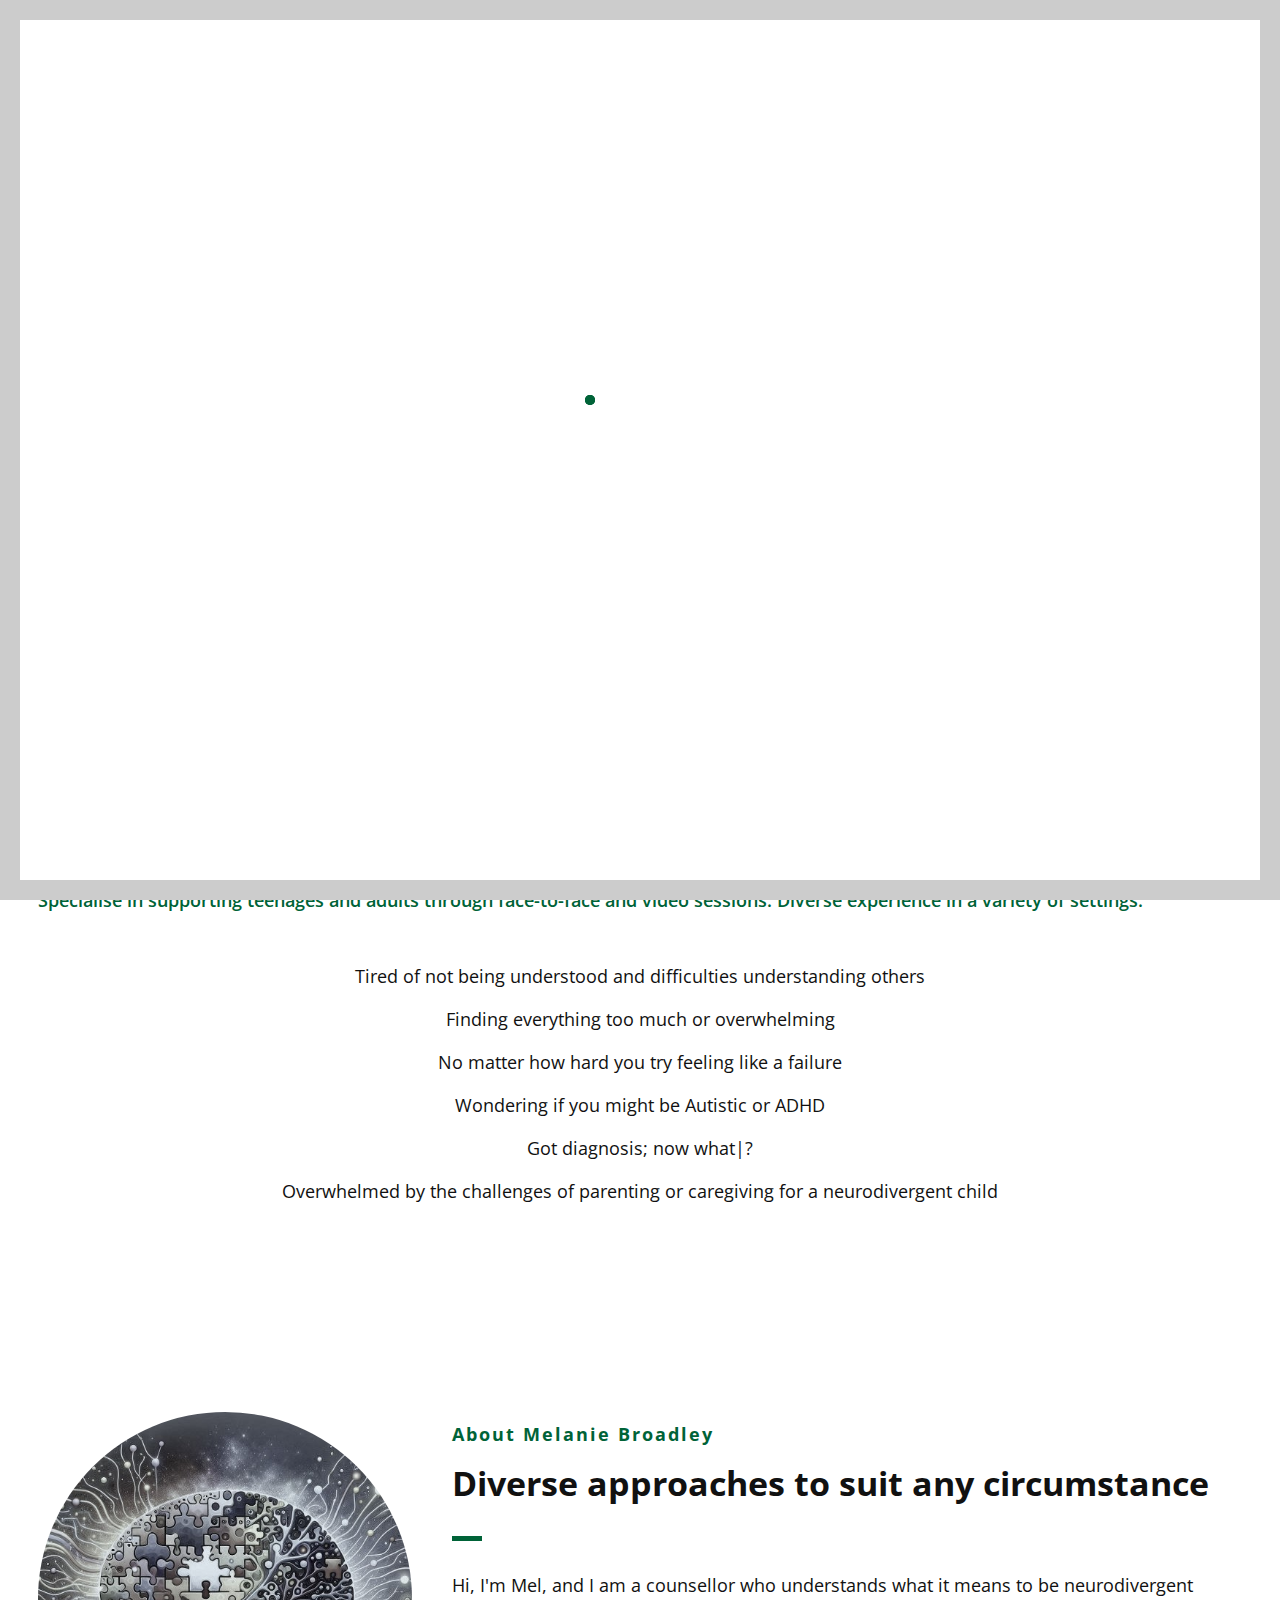
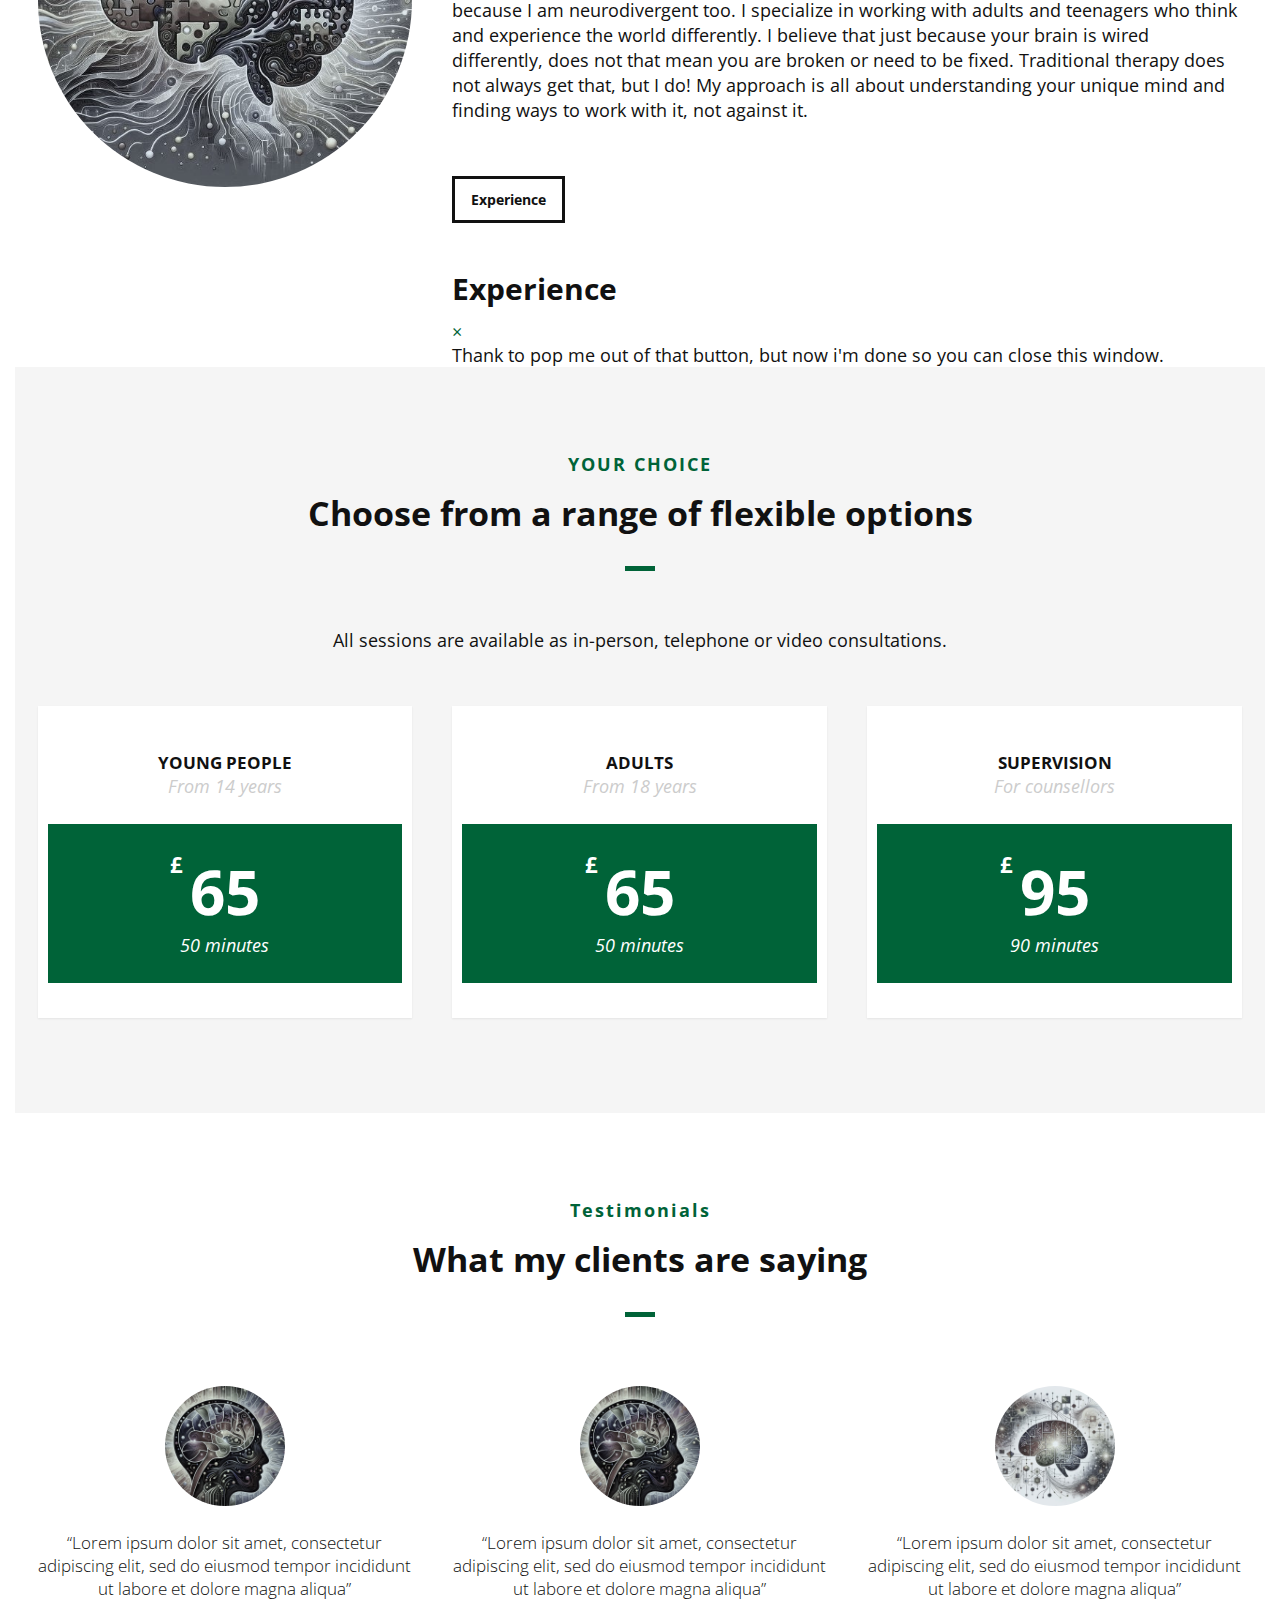
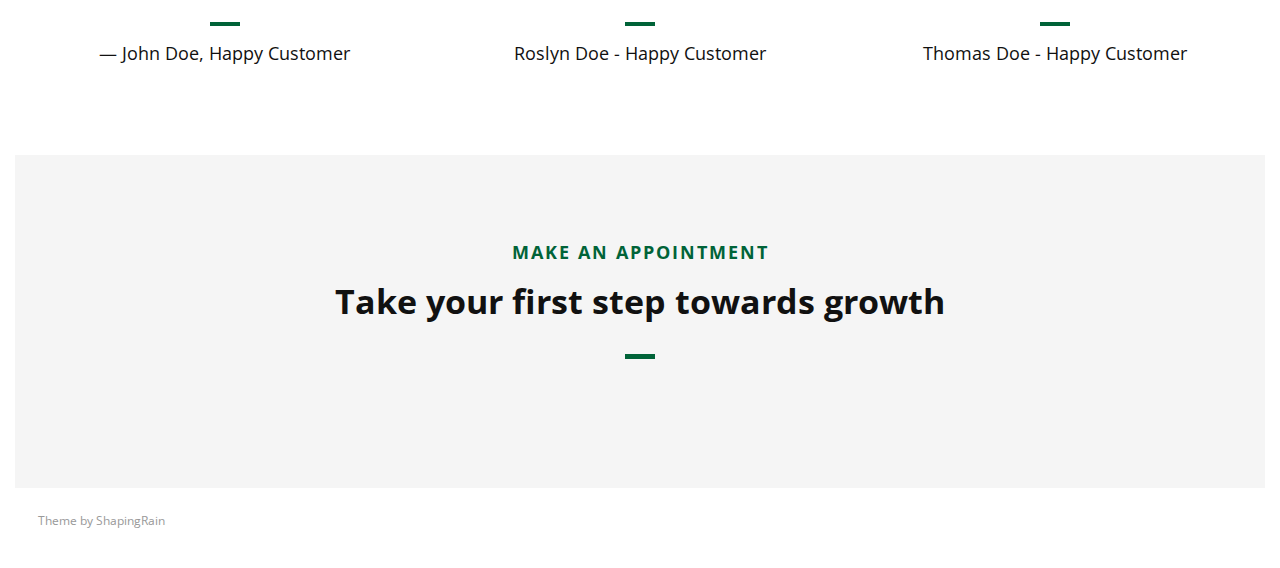
==== commit 38a7f461: "More updates with accessibility" ====
--- a/index.html
+++ b/index.html
@@ -26,6 +26,9 @@
 
   <!-- Animate CSS-->
   <link href="css/animate.css" rel="stylesheet" type="text/css">
+
+    <!-- Popup CSS-->
+    <link href="css/popup.css" rel="stylesheet" type="text/css">
 
   <!--Google Webfonts-->
   <link href='https://fonts.googleapis.com/css?family=Open+Sans:400,300,600,700,800' rel='stylesheet' type='text/css'>
@@ -53,8 +56,8 @@
 
   <div id="wrapper">
 
-    <header id="banner" class="scrollto clearfix" data-enllax-ratio=".5">
-      <div id="header" class="nav-collapse">
+    <header class="scrollto clearfix" data-enllax-ratio=".5">
+      <div id="header" class="header">
         <div class="row clearfix">
           <div class="col-1">
 
@@ -62,11 +65,11 @@
             <div id="logo">
 
               <!--Logo that is shown on the banner-->
-              <img src="images/logo-3.png" id="banner-logo" alt="MLB Counselling" />
+              <img src="images/logo-3.png" id="banner-logo" alt="MLB Counselling Logo" />
               <!--End of Banner Logo-->
 
               <!--The Logo that is shown on the sticky Navigation Bar-->
-              <img src="images/logo-3.png" id="navigation-logo" alt="MLB Counselling" />
+              <img src="images/logo-3.png" id="navigation-logo" alt="MLB Counselling Logo" />
               <!--End of Navigation Logo-->
 
             </div>
@@ -94,6 +97,9 @@
                   <a href="#banner">Home</a>
                 </li>
                 <li>
+                  <a href="#different">Think Different</a>
+                </li>
+                <li>
                   <a href="#about">About</a>
                 </li>
                 <li>
@@ -101,12 +107,6 @@
                 </li>
                 <li>
                   <a href="#testimonials">Testimonials</a>
-                </li>
-                <li>
-                  <a href="#clients">Clients</a>
-                </li>
-                <li>
-                  <a href="#pricing">Pricing</a>
                 </li>
                 <li>
                   <a href="#contact">Contact</a>
@@ -125,10 +125,10 @@
       <!--Banner Content-->
       <div id="banner-content" class="row clearfix">
 
-        <div class="col-38">
+        <div class="col-1">
 
           <div class="section-heading">
-            <h1>Melanie Broadley</h1>
+            <h1>Neurodivergent Counselling and Supervision</h1>
             <h2>Neurodivergent, pluralistic counsellor with over 15 years of experience,
               accredited by the BACP </h2>
           </div>
@@ -144,137 +144,12 @@
 
     <!--Main Content Area-->
     <main id="content">
-
-      <!--Introduction-->
-      <section id="about" class="introduction scrollto">
+      <!--Think Different-->
+      <section id="different" class="introduction scrollto">
 
         <div class="row clearfix">
 
-          <div class="col-3">
-            <div class="section-heading">
-              <h3>PLURALISTIC</h3>
-              <h2 class="section-title">Counselling approach that is customised for you</h2>
-              <p class="section-subtitle">Driven by my lived experiences of ADHD and autism,
-                I bring an open-minded and innovative approach to counselling,
-                with new perspectives help clients break through barriers and achieve clarity.</p>
-            </div>
-
-          </div>
-
-          <div class="col-2-3">
-            <!--Icon Block-->
-            <div class="col-2 icon-block icon-top wow fadeInUp" data-wow-delay="0.1s">
-              <!--Icon-->
-              <div class="icon">
-                <i class="fa fa-html5 fa-2x"></i>
-              </div>
-              <!--Icon Block Description-->
-              <div class="icon-block-description">
-                <h4>Person-Centered Therapy</h4>
-                <p>Has ne tritani atomorum conclusionemque, in dolorum volumus cotidieque eum. At vis
-                  choro
-                  neglegentur iudico</p>
-              </div>
-            </div>
-            <!--End of Icon Block-->
-
-            <!--Icon Block-->
-            <div class="col-2 icon-block icon-top wow fadeInUp" data-wow-delay="0.3s">
-              <!--Icon-->
-              <div class="icon">
-                <i class="fa fa-bolt fa-2x"></i>
-              </div>
-              <!--Icon Block Description-->
-              <div class="icon-block-description">
-                <h4>EMDR</h4>
-                <p>Cu vero ipsum vim, doctus facilisi sea in. Eam ex falli honestatis repudiandae, sit
-                  detracto mediocrem disputationi</p>
-              </div>
-            </div>
-            <!--End of Icon Block-->
-
-            <!--Icon Block-->
-            <div class="col-2 icon-block icon-top wow fadeInUp" data-wow-delay="0.5s">
-              <!--Icon-->
-              <div class="icon">
-                <i class="fa fa-tablet fa-2x"></i>
-              </div>
-              <!--Icon Block Description-->
-              <div class="icon-block-description">
-                <h4>Neurodivergent</h4>
-                <p>Id porro tritani recusabo usu, eum intellegam consequuntur et. Fugit debet ea sit, an
-                  pro
-                  nemore vivendum</p>
-              </div>
-            </div>
-            <!--End of Icon Block-->
-
-            <!--Icon Block-->
-            <div class="col-2 icon-block icon-top wow fadeInUp" data-wow-delay="0.5s">
-              <!--Icon-->
-              <div class="icon">
-                <i class="fa fa-rocket fa-2x"></i>
-              </div>
-              <!--Icon Block Description-->
-              <div class="icon-block-description">
-                <h4>Solution-Focused</h4>
-                <p>Id porro tritani recusabo usu, eum intellegam consequuntur et. Fugit debet ea sit, an
-                  pro
-                  nemore vivendum</p>
-              </div>
-            </div>
-            <!--End of Icon Block-->
-
-          </div>
-
-        </div>
-
-
-      </section>
-      <!--End of Introduction-->
-
-
-      <!--Gallery
-      <aside id="gallery" class="row text-center scrollto clearfix" data-featherlight-gallery
-        data-featherlight-filter="a">
-
-        <a href="images/gallery-images/gallery-image-1.jpg" data-featherlight="image" class="col-3 wow fadeIn"
-          data-wow-delay="0.1s"><img src="images/gallery-images/gallery-image-1.jpg" alt="MLB Counselling" /></a>
-        <a href="images/gallery-images/gallery-image-2.jpg" data-featherlight="image" class="col-3 wow fadeIn"
-          data-wow-delay="0.3s"><img src="images/gallery-images/gallery-image-2.jpg" alt="MLB Counselling" /></a>
-        <a href="images/gallery-images/gallery-image-3.jpg" data-featherlight="image" class="col-3 wow fadeIn"
-          data-wow-delay="0.5s"><img src="images/gallery-images/gallery-image-3.jpg" alt="MLB Counselling" /></a>
-        <a href="images/gallery-images/gallery-image-4.jpg" data-featherlight="image" class="col-3 wow fadeIn"
-          data-wow-delay="1.1s"><img src="images/gallery-images/gallery-image-4.jpg" alt="MLB Counselling" /></a>
-        <a href="images/gallery-images/gallery-image-5.jpg" data-featherlight="image" class="col-3 wow fadeIn"
-          data-wow-delay="0.9s"><img src="images/gallery-images/gallery-image-5.jpg" alt="MLB Counselling" /></a>
-        <a href="images/gallery-images/gallery-image-6.jpg" data-featherlight="image" class="col-3 wow fadeIn"
-          data-wow-delay="0.7s"><img src="images/gallery-images/gallery-image-6.jpg" alt="MLB Counselling" /></a>
-
-      </aside>
-      End of Gallery-->
-
-
-      <!--Content Section-->
-      <div id="services" class="scrollto clearfix">
-        <div class="row no-padding-bottom clearfix">
-          <!--Content Left Side-->
-          <div class="col-3">
-            <!--User Testimonial-->
-            <blockquote class="testimonial text-right bigtest">
-              <q>Lorem ipsum dolor sit amet, consectetur adipiscing elit, sed do eiusmod tempor incididunt
-                ut
-                labore
-                et dolore magna aliqua</q>
-              <footer>— John Doe, Happy Customer</footer>
-            </blockquote>
-            <!-- End of Testimonial-->
-
-          </div>
-          <!--End Content Left Side-->
-
-          <!--Content of the Right Side-->
-          <div class="col-2-3">
+          <div class="col-1">
             <div class="section-heading">
               <h3>INTEGRATIVE</h3>
               <h2 class="section-title">Diverse approaches to suit any circumstance</h2>
@@ -282,226 +157,203 @@
                 Specialise in supporting teenages and adults through face-to-face and video sessions.
                 Diverse experience in a variety of settings.
               </p>
-            </div>
-            <p>Over 15 years, I have supported clients in education, private healthcare, NHS, employee assistance
-              programmes (EAP),
-              criminal justice system, social services, and special educational settings.
+              
+            </div>
+            
+            
+            <div class="'text-center">
+              <p class="text-center">
+                Tired of not being understood and difficulties understanding others
+              </p>
+              <p class="text-center">Finding everything too much or overwhelming</p>
+              <p class="text-center">No matter how hard you try feeling like a failure</p>
+              <p class="text-center">Wondering if you might be Autistic or ADHD</p>
+              <p class="text-center">Got diagnosis; now what|?</p>
+              <p class="text-center">Overwhelmed by the challenges of parenting or caregiving for a neurodivergent child
+              </p>
+            </div>
+          </div>
+
+        </div>
+
+
+      </section>
+      <!--End of Introduction-->
+
+
+      <!--About Section-->
+      <section id="about" class="scrollto clearfix">
+        <div class="row no-padding-bottom clearfix">
+          <!--Content Left Side-->
+          <div class="col-3">
+            <img class="image-center" src="./images/user-images/mlb-1.jpg" alt="Profile picture of Melanie Broadley">
+
+          </div>
+          <!--End Content Left Side-->
+
+          <!--Content of the Right Side-->
+          <div class="col-2-3">
+            <div class="section-heading">
+              <h3>About Melanie Broadley</h3>
+              <h2 class="section-title">Diverse approaches to suit any circumstance</h2>
+            </div>
+            <div>
+              <p>
+                Hi, I'm Mel, and I am a counsellor who understands what it means to be neurodivergent because I am neurodivergent too.
+                I specialize in working with adults and teenagers who think and experience the world differently.
+                I believe that just because your brain is wired differently, does not that mean you are broken or need to be fixed. 
+                Traditional therapy does not always get that, but I do! 
+                My approach is all about understanding your unique mind and finding ways to work with it, not against it.
+              </p>
+              <a class="button" href="#popup1">Experience</a>
+            </div>
+            
+            <div id="popup1" class="overlay">
+              <div class="popup">
+                <h3>Experience</h3>
+                <a class="close" href="#about">&times;</a>
+                <div class="content">
+                  Thank to pop me out of that button, but now i'm done so you can close this window.
+                </div>
+              </div>
+            </div>
+          </div>
+
+      </section>
+      <!--End of Content Section-->
+
+      <!--Pricing Tables-->
+      <section id="services" class="secondary-color text-center scrollto clearfix ">
+        <div class="row clearfix">
+
+          <div class="section-heading">
+            <h3>YOUR CHOICE</h3>
+            <h2 class="section-title">Choose from a range of flexible options</h2>
+            <p>
+              All sessions are available as in-person, telephone or video consultations.
             </p>
-            <p>
-              I work integratively, drawing from various psychological models to meet clients’ needs, including
-              Person-Centered Therapy, Gestalt Therapy, Compassion-Focused Therapy, EMDR,
-              Solution-Focused Therapy, Existentialism
-            </p>
-            <!-- Just replace the Video ID "UYJ5IjBRlW8" with the ID of your video on YouTube (Found within the URL) 
-            <a href="#" data-videoid="UYJ5IjBRlW8" data-videosite="youtube" class="button video link-lightbox">
-              WATCH VIDEO <i class="fa fa-play" aria-hidden="true"></i>
-            </a>
-          </div>
-          End Content Right Side-->
-            <!-- 
-            <div class="col-3">
-              <img src="images/dancer.jpg" alt="Dancer" />
-            </div> -->
-          </div>
-        </div>
-        <!--End of Content Section-->
-
-        <!--Testimonials-->
-        <aside id="testimonials" class="scrollto text-center" data-enllax-ratio=".2">
-
-          <div class="row clearfix">
-
-            <div class="section-heading">
-              <h3>FEEDBACK</h3>
-              <h2 class="section-title">What our customers are saying</h2>
-            </div>
-
-            <!--User Testimonial-->
-            <blockquote class="col-3 testimonial classic">
-              <img src="images/user-images/mlb-1.jpg" alt="User" />
-              <q>Lorem ipsum dolor sit amet, consectetur adipiscing elit, sed do eiusmod tempor incididunt ut
-                labore
-                et dolore magna aliqua</q>
-              <footer>John Doe - Happy Customer</footer>
-            </blockquote>
-            <!-- End of Testimonial-->
-
-            <!--User Testimonial-->
-            <blockquote class="col-3 testimonial classic">
-              <img src="images/user-images/mlb-2.jpg" alt="User" />
-              <q>Lorem ipsum dolor sit amet, consectetur adipiscing elit, sed do eiusmod tempor incididunt ut
-                labore
-                et dolore magna aliqua</q>
-              <footer>Roslyn Doe - Happy Customer</footer>
-            </blockquote>
-            <!-- End of Testimonial-->
-
-            <!--User Testimonial-->
-            <blockquote class="col-3 testimonial classic">
-              <img src="images/user-images/mlb-3.jpg" alt="User" />
-              <q>Lorem ipsum dolor sit amet, consectetur adipiscing elit, sed do eiusmod tempor incididunt ut
-                labore
-                et dolore magna aliqua</q>
-              <footer>Thomas Doe - Happy Customer</footer>
-            </blockquote>
-            <!-- End of Testimonial-->
-
-          </div>
-
-        </aside>
-        <!--End of Testimonials-->
-
-        <!--Clients-->
-        <section id="clients" class="scrollto clearfix">
-          <div class="row clearfix">
-
-            <div class="col-3">
-
-              <div class="section-heading">
-                <h3>TRUST</h3>
-                <h2 class="section-title">Companies who use our services</h2>
-                <p class="section-subtitle">Lorem ipsum dolor sit amet, consectetur adipiscing elit, sed do
-                  eiusmod
-                  tempor incididunt ut labore et dolore magna aliqua. Ut enim ad minim veniam!</p>
+          </div>
+
+          <!--Pricing Block-->
+          <div class="pricing-block col-3 featured wow fadeInUp" data-wow-delay="0.4s">
+            <div class="pricing-block-content">
+              <h3>Young People</h3>
+              <p class="pricing-sub">From 14 years</p>
+              <div class="pricing">
+                <div class="price"><span>£</span>65</div>
+                <p>50 minutes</p>
               </div>
-
-            </div>
-
-            <div class="col-2-3">
-
-              <a href="#" class="col-3">
-                <img src="images/company-images/company-logo1.png" alt="Company" />
-                <div class="client-overlay"><span>Tree</span></div>
-              </a>
-              <a href="#" class="col-3">
-                <img src="images/company-images/company-logo2.png" alt="Company" />
-                <div class="client-overlay"><span>Fingerprint</span></div>
-              </a>
-              <a href="#" class="col-3">
-                <img src="images/company-images/company-logo3.png" alt="Company" />
-                <div class="client-overlay"><span>The Man</span></div>
-              </a>
-              <a href="#" class="col-3">
-                <img src="images/company-images/company-logo4.png" alt="Company" />
-                <div class="client-overlay"><span>Mustache</span></div>
-              </a>
-              <a href="#" class="col-3">
-                <img src="images/company-images/company-logo5.png" alt="Company" />
-                <div class="client-overlay"><span>Goat</span></div>
-              </a>
-              <a href="#" class="col-3">
-                <img src="images/company-images/company-logo6.png" alt="Company" />
-                <div class="client-overlay"><span>Justice</span></div>
-              </a>
-              <a href="#" class="col-3">
-                <img src="images/company-images/company-logo7.png" alt="Company" />
-                <div class="client-overlay"><span>Ball</span></div>
-              </a>
-              <a href="#" class="col-3">
-                <img src="images/company-images/company-logo8.png" alt="Company" />
-                <div class="client-overlay"><span>Cold</span></div>
-              </a>
-
-              <a href="#" class="col-3">
-                <img src="images/company-images/company-logo9.png" alt="Company" />
-                <div class="client-overlay"><span>Cold</span></div>
-              </a>
-
-            </div>
-
-          </div>
-        </section>
-        <!--End of Clients-->
-
-        <!--Pricing Tables-->
-        <section id="pricing" class="secondary-color text-center scrollto clearfix ">
-          <div class="row clearfix">
-
-            <div class="section-heading">
-              <h3>YOUR CHOICE</h3>
-              <h2 class="section-title">Choose from a range of flexible options</h2>
-              <p>
-                All sessions are available as in-person, telephone or video consultations.
-              </p>
-            </div>
-
-            <!--Pricing Block-->
-            <div class="pricing-block col-3 featured wow fadeInUp" data-wow-delay="0.4s">
-              <div class="pricing-block-content background-3">
-                <h3>Young People</h3>
-                <p class="pricing-sub">From 14 years</p>
-                <div class="pricing">
-                  <div class="price"><span>£</span>65</div>
-                  <p>50 minutes</p>
-                </div>
-                <ul>
-                  <li>5 Downloads</li>
-                  <li>2 Extensions</li>
-                  <li>Tutorials</li>
-                  <li>Forum Support</li>
-                  <li>1 year free updates</li>
-                </ul>
-                <a href="#" class="button">BUY TODAY</a>
+              <!-- <ul>
+                <li>15 Downloads</li>
+                <li>5 Extensions</li>
+                <li>Tutorials with Files</li>
+                <li>Forum Support</li>
+                <li>2 years free updates</li>
+              </ul> -->
+            </div>
+          </div>
+          <!--End Pricing Block-->
+
+          <!--Pricing Block-->
+          <div class="pricing-block featured col-3 wow fadeInUp" data-wow-delay="0.6s">
+            <div class="pricing-block-content">
+              <h3>Adults</h3>
+              <p class="pricing-sub">From 18 years</p>
+              <div class="pricing">
+                <div class="price"><span>£</span>65</div>
+                <p>50 minutes</p>
               </div>
-            </div>
-            <!--End Pricing Block-->
-
-            <!--Pricing Block-->
-            <div class="pricing-block featured col-3 wow fadeInUp" data-wow-delay="0.6s">
-              <div class="pricing-block-content background-3">
-                <h3>Adults</h3>
-                <p class="pricing-sub">From 18 years</p>
-                <div class="pricing">
-                  <div class="price"><span>£</span>65</div>
-                  <p>50 minutes</p>
-                </div>
-                <ul>
-                  <li>15 Downloads</li>
-                  <li>5 Extensions</li>
-                  <li>Tutorials with Files</li>
-                  <li>Forum Support</li>
-                  <li>2 years free updates</li>
-                </ul>
-                <a href="#" class="button">BUY TODAY</a>
+              <!-- <ul>
+                <li>15 Downloads</li>
+                <li>5 Extensions</li>
+                <li>Tutorials with Files</li>
+                <li>Forum Support</li>
+                <li>2 years free updates</li>
+              </ul> -->
+            </div>
+          </div>
+          <!--End Pricing Block-->
+
+          <!--Pricing Block-->
+          <div class="pricing-block col-3 featured  wow fadeInUp" data-wow-delay="0.8s">
+            <div class="pricing-block-content">
+              <h3>Supervision</h3>
+              <p class="pricing-sub">For counsellors</p>
+              <div class="pricing">
+                <div class="price"><span>£</span>95</div>
+                <p>90 minutes</p>
               </div>
-            </div>
-            <!--End Pricing Block-->
-
-            <!--Pricing Block-->
-            <div class="pricing-block col-3 featured  wow fadeInUp" data-wow-delay="0.8s">
-              <div class="pricing-block-content  background-3">
-                <h3>Supervision</h3>
-                <p class="pricing-sub">For counsellors</p>
-                <div class="pricing">
-                  <div class="price"><span>£</span>95</div>
-                  <p>90 minutes</p>
-                </div>
-                <ul>
-                  <li>Unlimited Downloads</li>
-                  <li>Unlimited Extensions</li>
-                  <li>HD Video Tutorials</li>
-                  <li>Chat Support</li>
-                  <li>Lifetime free updates</li>
-                </ul>
-                <a href="#" class="button">BUY TODAY</a>
-              </div>
-            </div>
-            <!--End Pricing Block-->
-
-          </div>
-        </section>
-        <!--End of Pricing Tables-->
-        <!--Contact section-->
-        <section id="contact" class="secondary-color text-center scrollto clearfix ">
-          <div class="row clearfix">
-
-            <div class="section-heading">
-              <h3>MAKE AN APPOINTMENT</h3>
-              <h2 class="section-title">Take your first step towards growth</h2>
-            </div>
-          </div>
-        </section>
-        <!--End of contact section -->
+              <!-- <ul>
+                <li>Unlimited Downloads</li>
+                <li>Unlimited Extensions</li>
+                <li>HD Video Tutorials</li>
+                <li>Chat Support</li>
+                <li>Lifetime free updates</li>
+              </ul> -->
+            </div>
+          </div>
+          <!--End Pricing Block-->
+
+        </div>
+      </section>
+      <!--End of Pricing Tables-->
+
+      <!--Testimonials-->
+      <aside id="testimonials" class="scrollto text-center" data-enllax-ratio=".2">
+
+        <div class="row clearfix">
+
+          <div class="section-heading">
+            <h3>Testimonials</h3>
+            <h2 class="section-title">What my clients are saying</h2>
+          </div>
+
+          <!--User Testimonial-->
+          <blockquote class=" col-3 testimonial classic">
+            <img src="images/user-images/mlb-2.jpg" alt="User" />
+            <q>Lorem ipsum dolor sit amet, consectetur adipiscing elit, sed do eiusmod tempor incididunt
+              ut
+              labore
+              et dolore magna aliqua</q>
+            <footer>— John Doe, Happy Customer</footer>
+          </blockquote>
+          <!-- End of Testimonial-->
+          <!--User Testimonial-->
+          <blockquote class="col-3 testimonial classic">
+            <img src="images/user-images/mlb-2.jpg" alt="User" />
+            <q>Lorem ipsum dolor sit amet, consectetur adipiscing elit, sed do eiusmod tempor incididunt ut
+              labore
+              et dolore magna aliqua</q>
+            <footer>Roslyn Doe - Happy Customer</footer>
+          </blockquote>
+          <!-- End of Testimonial-->
+
+          <!--User Testimonial-->
+          <blockquote class="col-3 testimonial classic">
+            <img src="images/user-images/mlb-3.jpg" alt="User" />
+            <q>Lorem ipsum dolor sit amet, consectetur adipiscing elit, sed do eiusmod tempor incididunt ut
+              labore
+              et dolore magna aliqua</q>
+            <footer>Thomas Doe - Happy Customer</footer>
+          </blockquote>
+          <!-- End of Testimonial-->
+
+        </div>
+
+      </aside>
+      <!--End of Testimonials-->
+
+      <!--Contact section-->
+      <section id="contact" class="secondary-color text-center scrollto clearfix ">
+        <div class="row clearfix">
+
+          <div class="section-heading">
+            <h3>MAKE AN APPOINTMENT</h3>
+            <h2 class="section-title">Take your first step towards growth</h2>
+          </div>
+        </div>
+      </section>
+      <!--End of contact section -->
 
     </main>
     <!--End Main Content Area-->
--- a/css/style.css
+++ b/css/style.css
@@ -33,7 +33,7 @@
 
 
 :root {
-    --highlight-1: #2c6e49ff;
+    --highlight-1: #006338ff;
     --highlight-2: #4c956cff;
     --highlight-3: #fefee3ff;
     --highlight-4: #ffc9b9ff;
@@ -775,12 +775,13 @@
 .section-subtitle {
     font-size: 18px;
     padding-top: 0;
+
 }
 
 .section-heading h3 {
-    font-size: 14px;
+    font-size: 18px;
     font-weight: bold;
-    color: var(--highlight-2);
+    color: var(--highlight-1);
     letter-spacing: 2px;
     padding-bottom: 0;
 }
@@ -795,7 +796,7 @@
 
 #banner-content.row {
     padding-top: 170px;
-    padding-bottom: 100px;
+    padding-bottom: 25px;
 }
 
 #banner h1 {
@@ -933,6 +934,12 @@
 
 .features div:nth-child(4) {
     clear: both;
+}
+
+/* --------- 6 About ---------- */
+
+#about img {
+    border-radius: 250em;
 }
 
 /* --------- 6.3 Testimonials ---------- */
@@ -1404,7 +1411,7 @@
     padding: 15px 25px;
 }
 
-.client-overlay {
+/* .client-overlay {
     background: rgba(0, 0, 0, 0.8);
     position: absolute;
     top;
@@ -1419,7 +1426,7 @@
     -moz-transition: all 0.3s ease-out;
     -o-transition: all 0.3s ease-out;
     transition: all 0.3s ease-out;
-}
+} */
 
 #clients a:hover .client-overlay {
     opacity: 1;
@@ -2165,6 +2172,10 @@
         padding-top: 85px !important;
     }
 
+    #banner-content.h1 {
+        text-align: center;
+        align-items: center;
+    }
     /*-----------------Sections-----------------*/
 
     /* Call to Action*/
@@ -2340,4 +2351,3 @@
 
 
 
-
--- a/css/namari-color.css
+++ b/css/namari-color.css
@@ -21,7 +21,7 @@
 /*------------------------------------------------------------------------------------------*/
 
 :root {
-    --highlight-1: #2c6e49ff;
+    --highlight-1: #006338ff;
     --highlight-2: #4c956cff;
     --highlight-3: #fefee3ff;
     --highlight-4: #ffc9b9ff;
@@ -59,7 +59,7 @@
 }
 
 .pricing-block-content:hover {
-    border-color: var(--highlight-5);;
+    border-color: var(--highlight-1);;
 }
 
 
@@ -104,7 +104,7 @@
 
 .primary-color,
 .featured .pricing {
-    background-color: var(--highlight-2);;
+    background-color: var(--highlight-1);;
 }
 
 .primary-color,
@@ -178,7 +178,7 @@
 
 body {
     font-family: 'Open Sans', sans-serif, Arial, Helvetica;
-    font-size: 15px;
+    font-size: 18px;
     font-weight: normal;
     color: #111;
 }
@@ -231,9 +231,9 @@
 
 .section-subtitle {
     font-family: 'Open Sans', sans-serif, Arial, Helvetica;
-    font-size: 16px;
+    font-size: 18px;
     font-weight: 600;
-    color: var(--highlight-5);
+    color: var(--highlight-1);
 }
 
 /* Testimonial */
